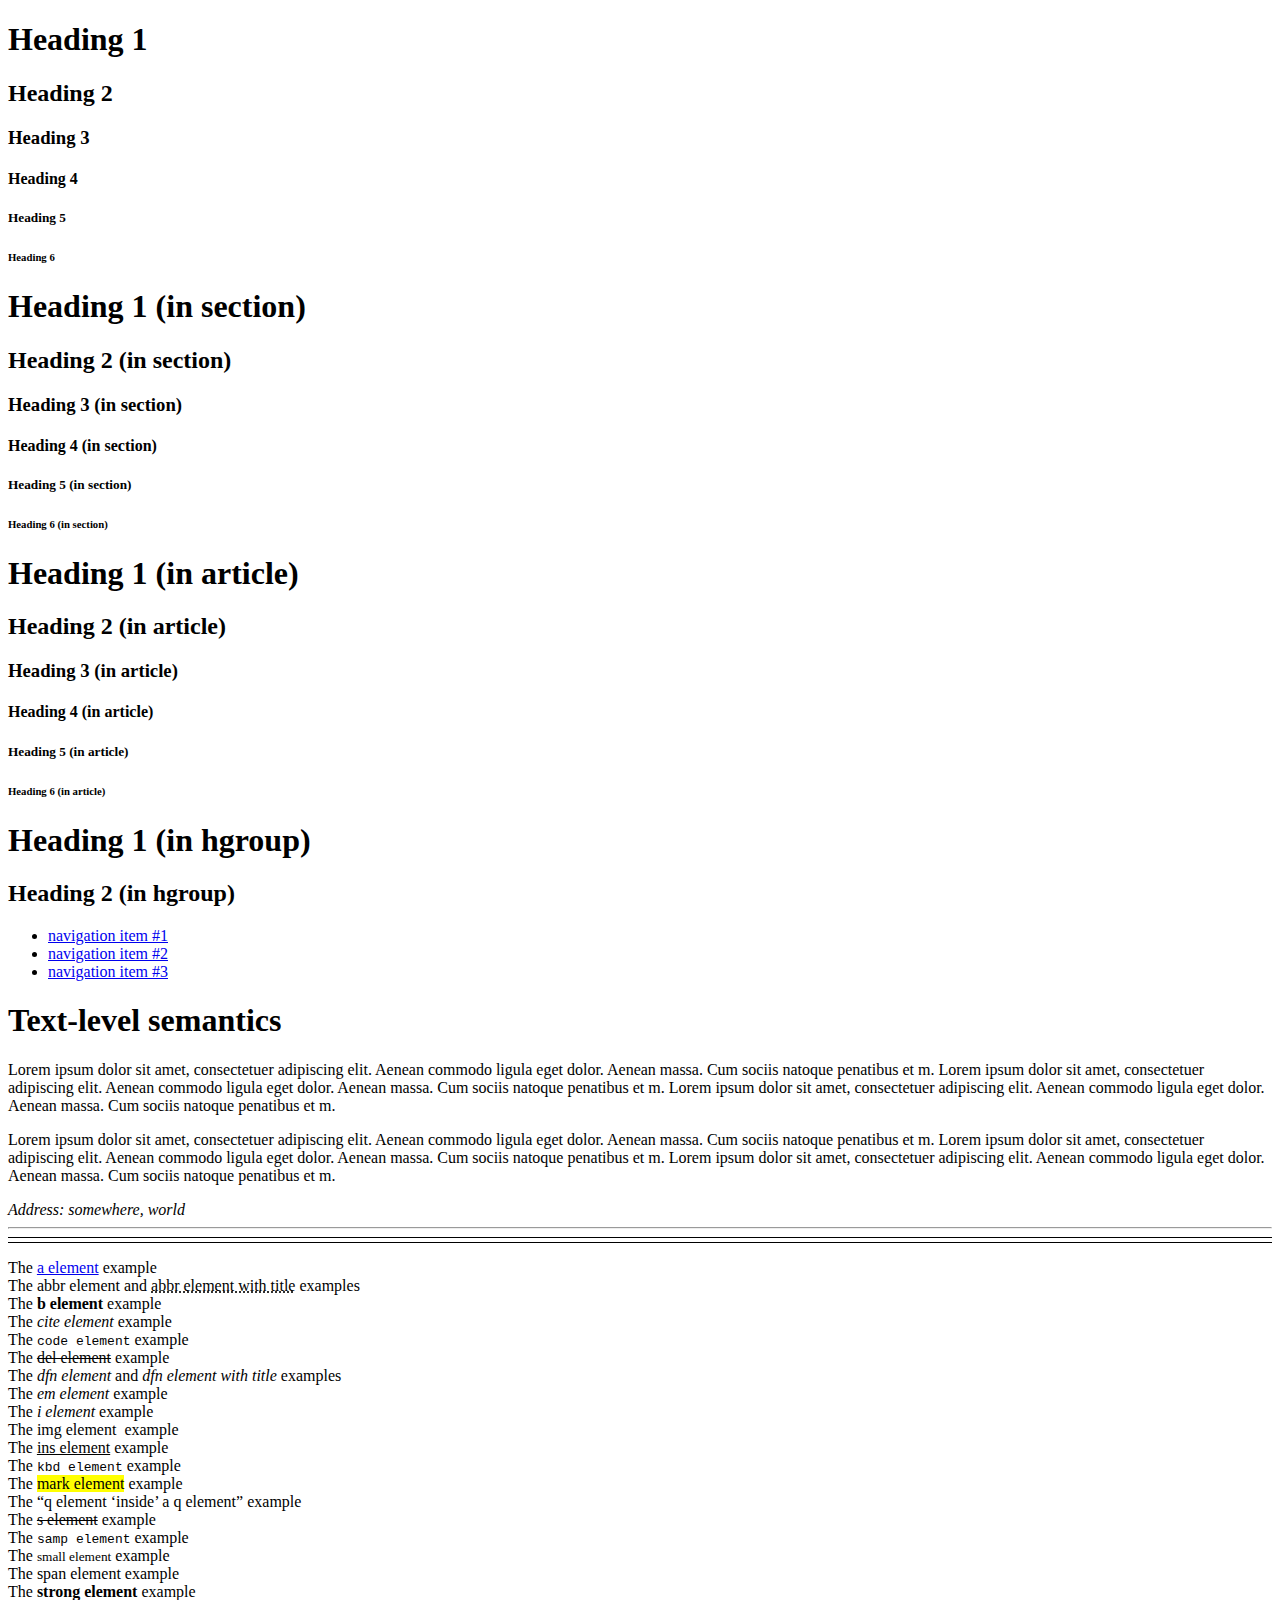
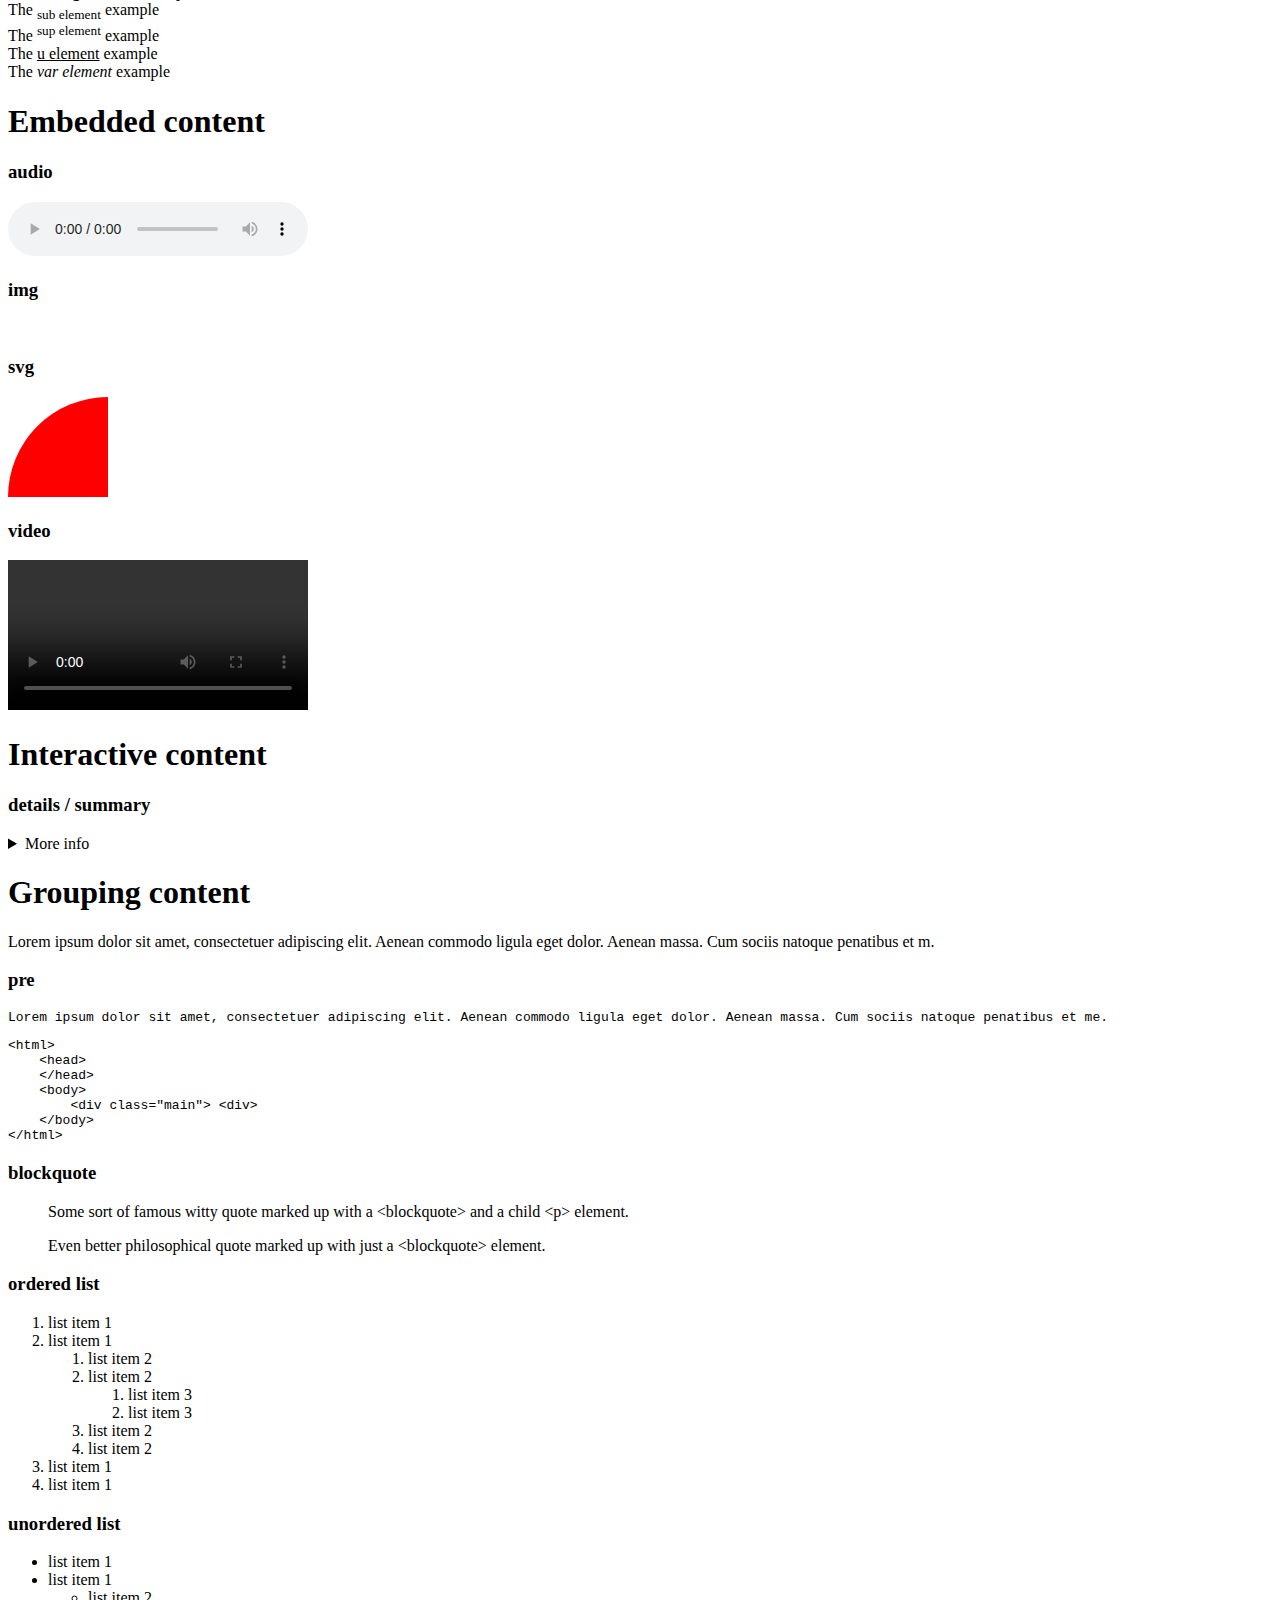
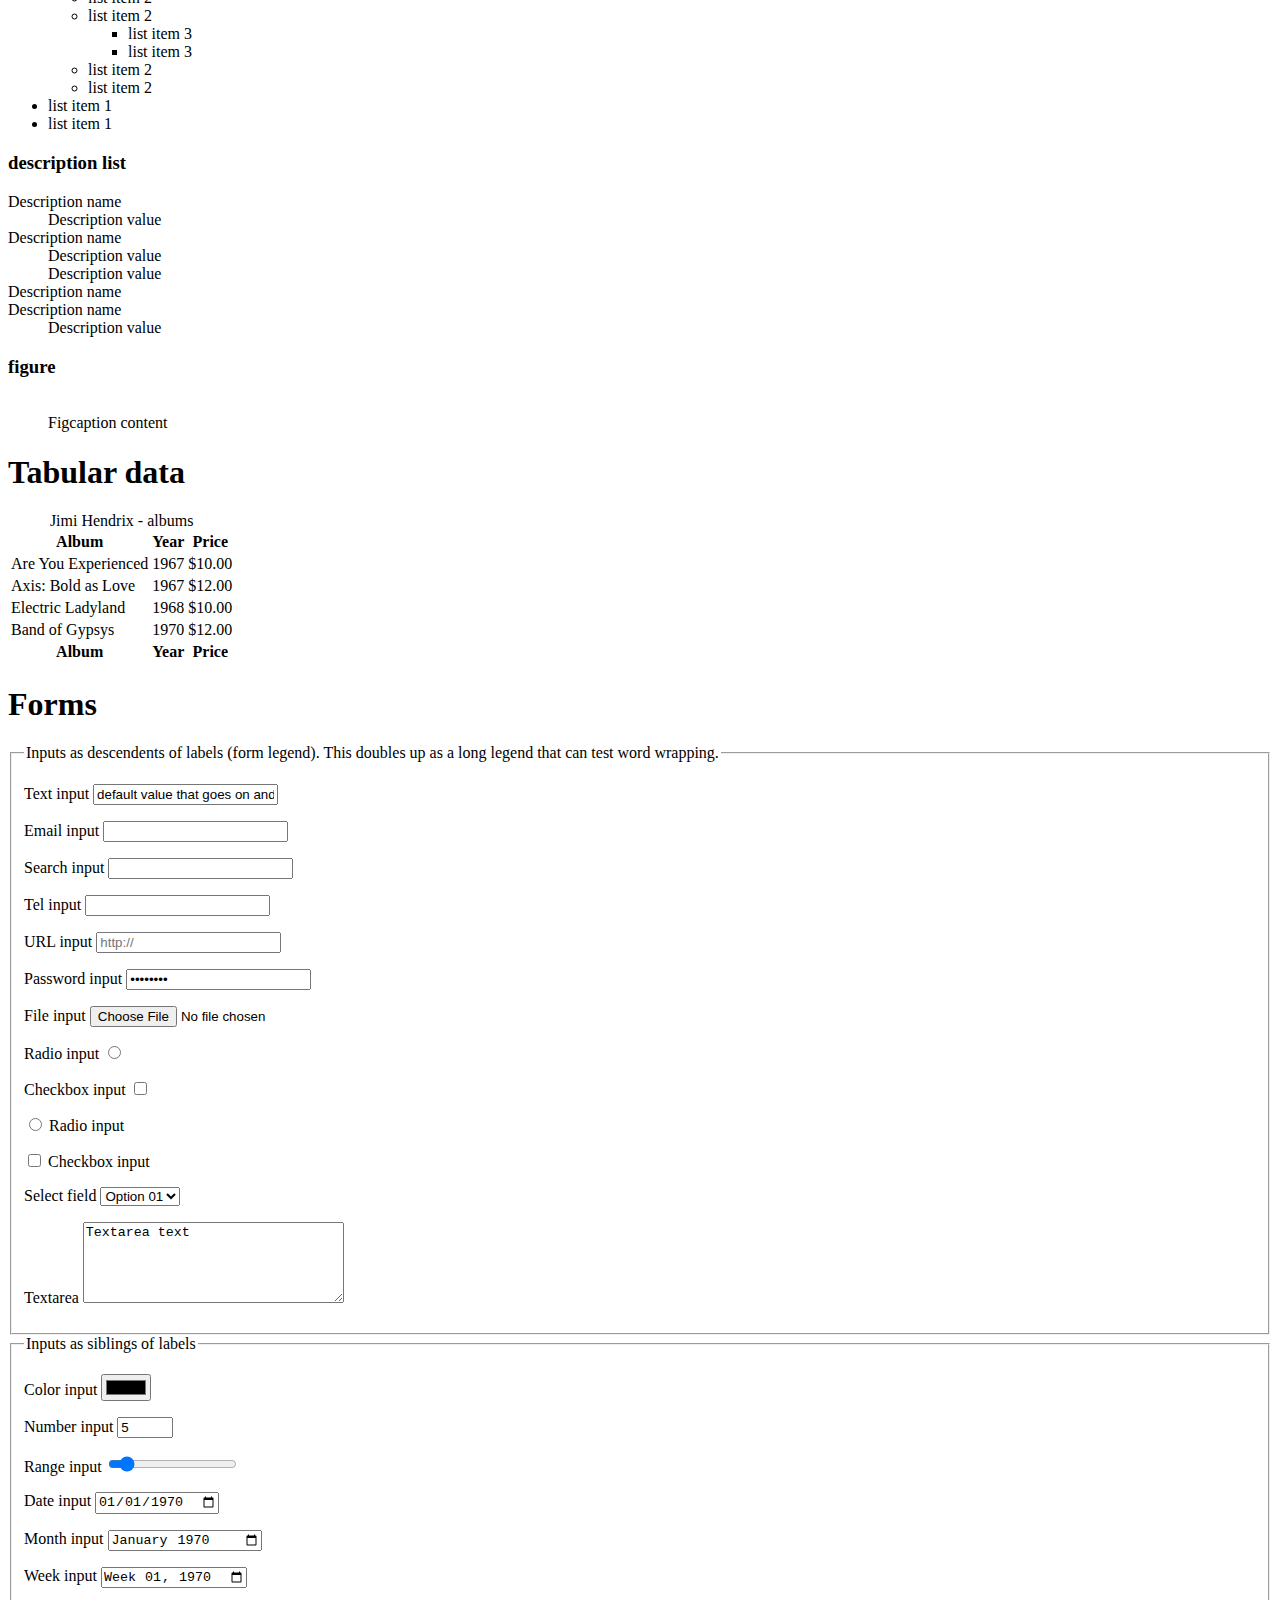
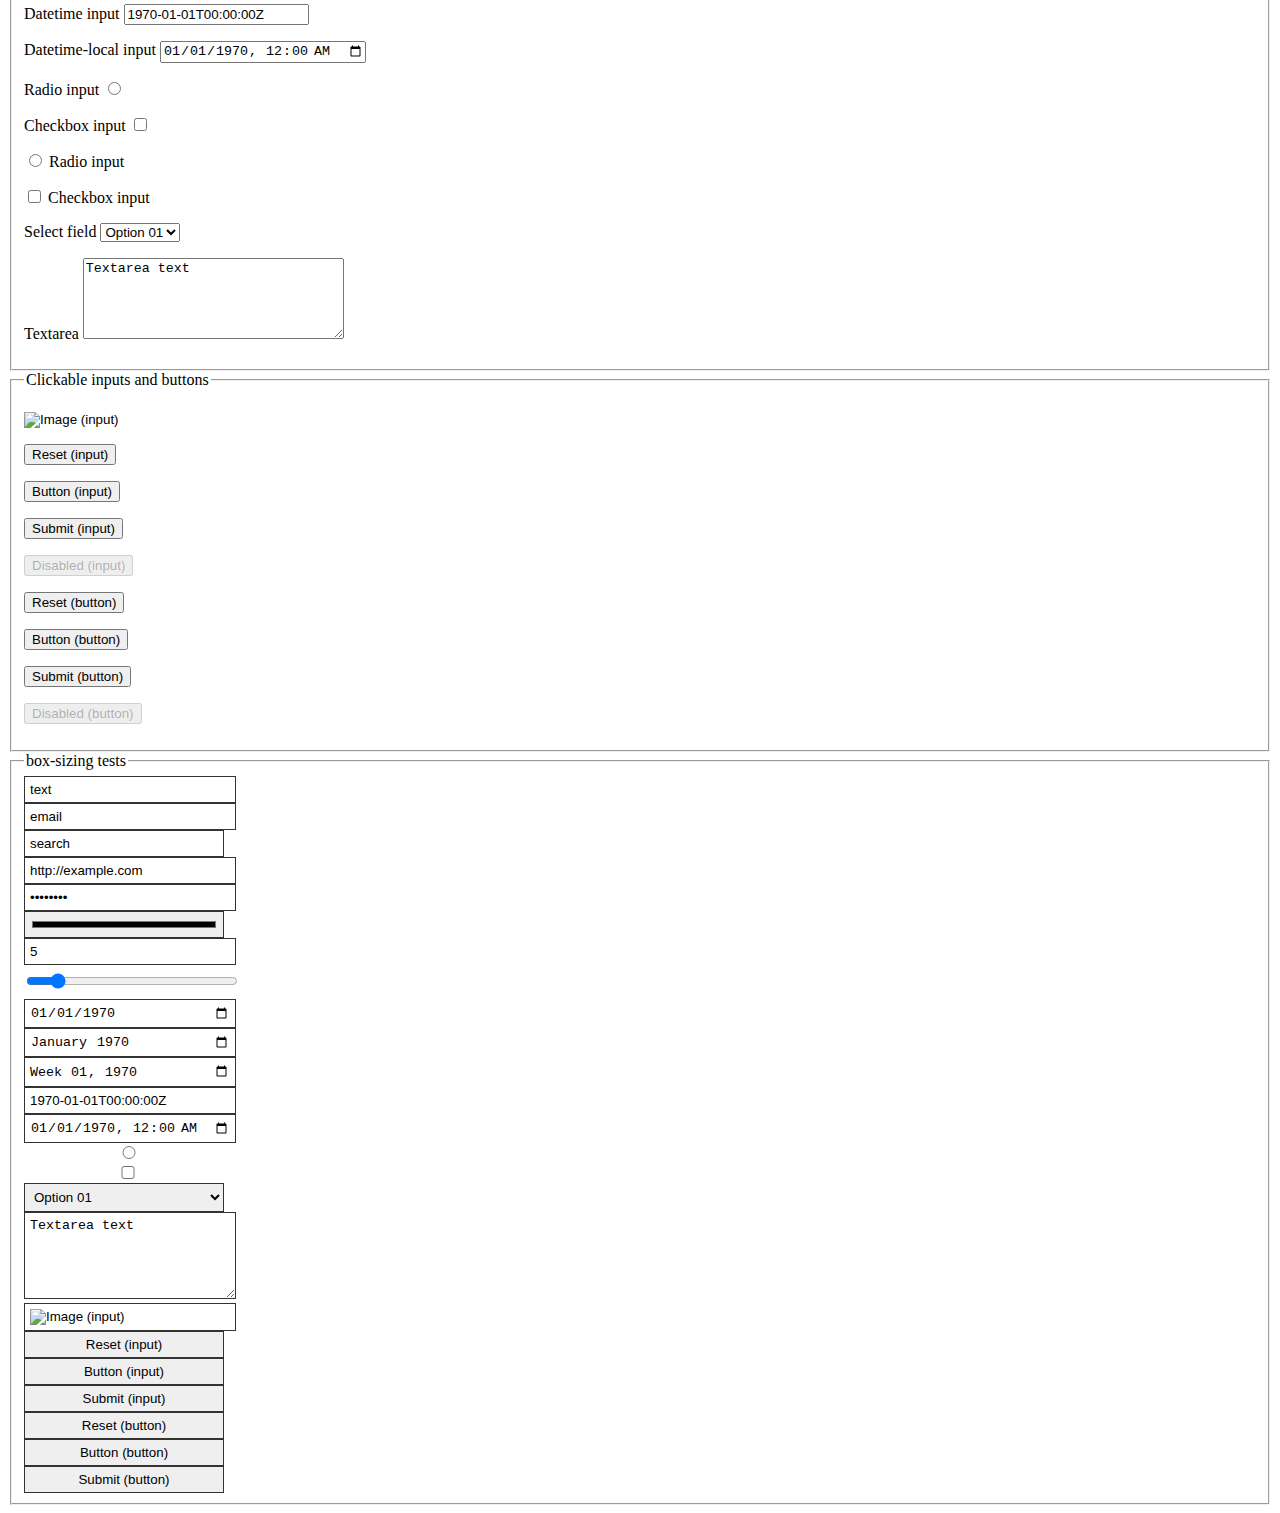
==== test.html @ c31fa77a "add test module" ====
<!DOCTYPE html>
<html lang="en">
    <head>
        <meta charset="utf-8">
        <meta name="viewport" content="width=device-width">
        <title>Normalize CSS</title>
        <script src="http://html5shim.googlecode.com/svn/trunk/html5.js"></script>
        <style>
            #boxsize button,
            #boxsize input,
            #boxsize select,
            #boxsize textarea {
                width: 200px;
                padding: 5px;
                border: 1px solid #333;
            }
        </style>
    </head>
    <body>
        <h1>Heading 1</h1>
        <h2>Heading 2</h2>
        <h3>Heading 3</h3>
        <h4>Heading 4</h4>
        <h5>Heading 5</h5>
        <h6>Heading 6</h6>

        <section>
            <h1>Heading 1 (in section)</h1>
            <h2>Heading 2 (in section)</h2>
            <h3>Heading 3 (in section)</h3>
            <h4>Heading 4 (in section)</h4>
            <h5>Heading 5 (in section)</h5>
            <h6>Heading 6 (in section)</h6>
        </section>

        <article>
            <h1>Heading 1 (in article)</h1>
            <h2>Heading 2 (in article)</h2>
            <h3>Heading 3 (in article)</h3>
            <h4>Heading 4 (in article)</h4>
            <h5>Heading 5 (in article)</h5>
            <h6>Heading 6 (in article)</h6>
        </article>

        <header>
            <hgroup>
                <h1>Heading 1 (in hgroup)</h1>
                <h2>Heading 2 (in hgroup)</h2>
            </hgroup>
            <nav>
                <ul>
                    <li><a href="#">navigation item #1</a></li>
                    <li><a href="#">navigation item #2</a></li>
                    <li><a href="#">navigation item #3</a></li>
                </ul>
            </nav>
        </header>

        <h1>Text-level semantics</h1>

        <p hidden>This should be hidden in all browsers, apart from IE6</p>

        <p>Lorem ipsum dolor sit amet, consectetuer adipiscing elit. Aenean commodo ligula eget dolor. Aenean massa. Cum sociis natoque penatibus et m. Lorem ipsum dolor sit amet, consectetuer adipiscing elit. Aenean commodo ligula eget dolor. Aenean massa. Cum sociis natoque penatibus et m. Lorem ipsum dolor sit amet, consectetuer adipiscing elit. Aenean commodo ligula eget dolor. Aenean massa. Cum sociis natoque penatibus et m.</p>
        <p>Lorem ipsum dolor sit amet, consectetuer adipiscing elit. Aenean commodo ligula eget dolor. Aenean massa. Cum sociis natoque penatibus et m. Lorem ipsum dolor sit amet, consectetuer adipiscing elit. Aenean commodo ligula eget dolor. Aenean massa. Cum sociis natoque penatibus et m. Lorem ipsum dolor sit amet, consectetuer adipiscing elit. Aenean commodo ligula eget dolor. Aenean massa. Cum sociis natoque penatibus et m.</p>

        <address>Address: somewhere, world</address>

        <hr>

        <hr style="height:4px; border:solid #000; border-width:1px 0;">

        <p>
        The <a href="#">a element</a> example<br>
        The <abbr>abbr element</abbr> and <abbr title="Title text">abbr element with title</abbr> examples<br>
        The <b>b element</b> example<br>
        The <cite>cite element</cite> example<br>
        The <code>code element</code> example<br>
        The <del>del element</del> example<br>
        The <dfn>dfn element</dfn> and <dfn title="Title text">dfn element with title</dfn> examples<br>
        The <em>em element</em> example<br>
        The <i>i element</i> example<br>
        The img element <img src="http://lorempixel.com/16/16" alt=""> example<br>
        The <ins>ins element</ins> example<br>
        The <kbd>kbd element</kbd> example<br>
        The <mark>mark element</mark> example<br>
        The <q>q element <q>inside</q> a q element</q> example<br>
        The <s>s element</s> example<br>
        The <samp>samp element</samp> example<br>
        The <small>small element</small> example<br>
        The <span>span element</span> example<br>
        The <strong>strong element</strong> example<br>
        The <sub>sub element</sub> example<br>
        The <sup>sup element</sup> example<br>
        The <u>u element</u> example<br>
        The <var>var element</var> example
        </p>

        <h1>Embedded content</h1>

        <h3>audio</h3>

        <audio controls></audio>
        <audio></audio>

        <h3>img</h3>

        <img src="http://lorempixel.com/100/100" alt="">
        <a href="#"><img src="http://lorempixel.com/100/100" alt=""></a>

        <h3>svg</h3>

        <svg width="100px" height="100px">
            <circle cx="100" cy="100" r="100" fill="#ff0000" />
        </svg>

        <h3>video</h3>

        <video controls></video>
        <video></video>

        <h1>Interactive content</h1>

        <h3>details / summary</h3>
        <details>
            <summary>More info</summary>
            <p>Additional information</p>
            <ul>
                <li>Point 1</li>
                <li>Point 2</li>
            </ul>
        </details>

        <h1>Grouping content</h1>

        <p>Lorem ipsum dolor sit amet, consectetuer adipiscing elit. Aenean commodo ligula eget dolor. Aenean massa. Cum sociis natoque penatibus et m.</p>

        <h3>pre</h3>

        <pre>Lorem ipsum dolor sit amet, consectetuer adipiscing elit. Aenean commodo ligula eget dolor. Aenean massa. Cum sociis natoque penatibus et me.</pre>

        <pre><code>&lt;html>
    &lt;head>
    &lt;/head>
    &lt;body>
        &lt;div class="main"> &lt;div>
    &lt;/body>
&lt;/html></code></pre>

        <h3>blockquote</h3>

        <blockquote>
            <p>Some sort of famous witty quote marked up with a &lt;blockquote> and a child &lt;p> element.</p>
        </blockquote>

        <blockquote>Even better philosophical quote marked up with just a &lt;blockquote> element.</blockquote>

        <h3>ordered list</h3>

        <ol>
            <li>list item 1</li>
            <li>list item 1
                <ol>
                    <li>list item 2</li>
                    <li>list item 2
                        <ol>
                            <li>list item 3</li>
                            <li>list item 3</li>
                        </ol>
                    </li>
                    <li>list item 2</li>
                    <li>list item 2</li>
                </ol>
            </li>
            <li>list item 1</li>
            <li>list item 1</li>
        </ol>

        <h3>unordered list</h3>

        <ul>
            <li>list item 1</li>
            <li>list item 1
                <ul>
                    <li>list item 2</li>
                    <li>list item 2
                        <ul>
                            <li>list item 3</li>
                            <li>list item 3</li>
                        </ul>
                    </li>
                    <li>list item 2</li>
                    <li>list item 2</li>
                </ul>
            </li>
            <li>list item 1</li>
            <li>list item 1</li>
        </ul>

        <h3>description list</h3>

        <dl>
            <dt>Description name</dt>
            <dd>Description value</dd>
            <dt>Description name</dt>
            <dd>Description value</dd>
            <dd>Description value</dd>
            <dt>Description name</dt>
            <dt>Description name</dt>
            <dd>Description value</dd>
        </dl>

        <h3>figure</h3>

        <figure>
            <img src="http://lorempixel.com/400/200" alt="">
            <figcaption>Figcaption content</figcaption>
        </figure>

        <h1>Tabular data</h1>

        <table>
            <caption>Jimi Hendrix - albums</caption>
            <thead>
                <tr>
                    <th>Album</th>
                    <th>Year</th>
                    <th>Price</th>
                </tr>
            </thead>
            <tfoot>
                <tr>
                    <th>Album</th>
                    <th>Year</th>
                    <th>Price</th>
                </tr>
            </tfoot>
            <tbody>
                <tr>
                    <td>Are You Experienced</td>
                    <td>1967</td>
                    <td>$10.00</td>
                </tr>
                <tr>
                    <td>Axis: Bold as Love</td>
                    <td>1967</td>
                    <td>$12.00</td>
                </tr>
                <tr>
                    <td>Electric Ladyland</td>
                    <td>1968</td>
                    <td>$10.00</td>
                </tr>
                <tr>
                    <td>Band of Gypsys</td>
                    <td>1970</td>
                    <td>$12.00</td>
                </tr>
            </tbody>
        </table>

        <h1>Forms</h1>

        <form>
            <fieldset>
                <legend>Inputs as descendents of labels (form legend). This doubles up as a long legend that can test word wrapping.</legend>
                <p><label>Text input <input type="text" value="default value that goes on and on without stopping or punctuation"></label></p>
                <p><label>Email input <input type="email"></label></p>
                <p><label>Search input <input type="search"></label></p>
                <p><label>Tel input <input type="tel"></label></p>
                <p><label>URL input <input type="url" placeholder="http://"></label></p>
                <p><label>Password input <input type="password" value="password"></label></p>
                <p><label>File input <input type="file"></label></p>

                <p><label>Radio input <input type="radio" name="rad"></label></p>
                <p><label>Checkbox input <input type="checkbox"></label></p>
                <p><label><input type="radio" name="rad"> Radio input</label></p>
                <p><label><input type="checkbox"> Checkbox input</label></p>

                <p><label>Select field <select><option>Option 01</option><option>Option 02</option></select></label></p>
                <p><label>Textarea <textarea cols="30" rows="5" >Textarea text</textarea></label></p>
            </fieldset>

            <fieldset>
                <legend>Inputs as siblings of labels</legend>
                <p><label for="ic">Color input</label> <input type="color" id="ic" value="#000000"></p>
                <p><label for="in">Number input</label> <input type="number" id="in" min="0" max="10" value="5"></p>
                <p><label for="ir">Range input</label> <input type="range" id="ir" value="10"></p>
                <p><label for="idd">Date input</label> <input type="date" id="idd" value="1970-01-01"></p>
                <p><label for="idm">Month input</label> <input type="month" id="idm" value="1970-01"></p>
                <p><label for="idw">Week input</label> <input type="week" id="idw" value="1970-W01"></p>
                <p><label for="idt">Datetime input</label> <input type="datetime" id="idt" value="1970-01-01T00:00:00Z"></p>
                <p><label for="idtl">Datetime-local input</label> <input type="datetime-local" id="idtl" value="1970-01-01T00:00"></p>

                <p><label for="irb">Radio input</label> <input type="radio" id="irb" name="rad"></p>
                <p><label for="icb">Checkbox input</label> <input type="checkbox" id="icb"></p>
                <p><input type="radio" id="irb2" name="rad"> <label for="irb2">Radio input</label></p>
                <p><input type="checkbox" id="icb2"> <label for="icb2">Checkbox input</label></p>

                <p><label for="s">Select field</label> <select id="s"><option>Option 01</option><option>Option 02</option></select></p>
                <p><label for="t">Textarea</label> <textarea id="t" cols="30" rows="5" >Textarea text</textarea></p>
            </fieldset>

            <fieldset>
                <legend>Clickable inputs and buttons</legend>
                <p><input type="image" src="http://lorempixel.com/90/24" alt="Image (input)"></p>
                <p><input type="reset" value="Reset (input)"></p>
                <p><input type="button" value="Button (input)"></p>
                <p><input type="submit" value="Submit (input)"></p>
                <p><input type="submit" value="Disabled (input)" disabled></p>


                <p><button type="reset">Reset (button)</button></p>
                <p><button type="button">Button (button)</button></p>
                <p><button type="submit">Submit (button)</button></p>
                <p><button type="submit" disabled>Disabled (button)</button></p>
            </fieldset>

            <fieldset id="boxsize">
                <legend>box-sizing tests</legend>
                <div><input type="text" value="text"></div>
                <div><input type="email" value="email"></div>
                <div><input type="search" value="search"></div>
                <div><input type="url" value="http://example.com"></div>
                <div><input type="password" value="password"></div>

                <div><input type="color" value="#000000"></div>
                <div><input type="number" value="5"></div>
                <div><input type="range" value="10"></div>
                <div><input type="date" value="1970-01-01"></div>
                <div><input type="month" value="1970-01"></div>
                <div><input type="week" value="1970-W01"></div>
                <div><input type="datetime" value="1970-01-01T00:00:00Z"></div>
                <div><input type="datetime-local" value="1970-01-01T00:00"></div>

                <div><input type="radio"></div>
                <div><input type="checkbox"></div>

                <div><select><option>Option 01</option><option>Option 02</option></select></div>
                <div><textarea cols="30" rows="5">Textarea text</textarea></div>

                <div><input type="image" src="http://lorempixel.com/90/24" alt="Image (input)"></div>
                <div><input type="reset" value="Reset (input)"></div>
                <div><input type="button" value="Button (input)"></div>
                <div><input type="submit" value="Submit (input)"></div>

                <div><button type="reset">Reset (button)</button></div>
                <div><button type="button">Button (button)</button></div>
                <div><button type="submit">Submit (button)</button></div>
            </fieldset>
        </form>

    </body>
</html>
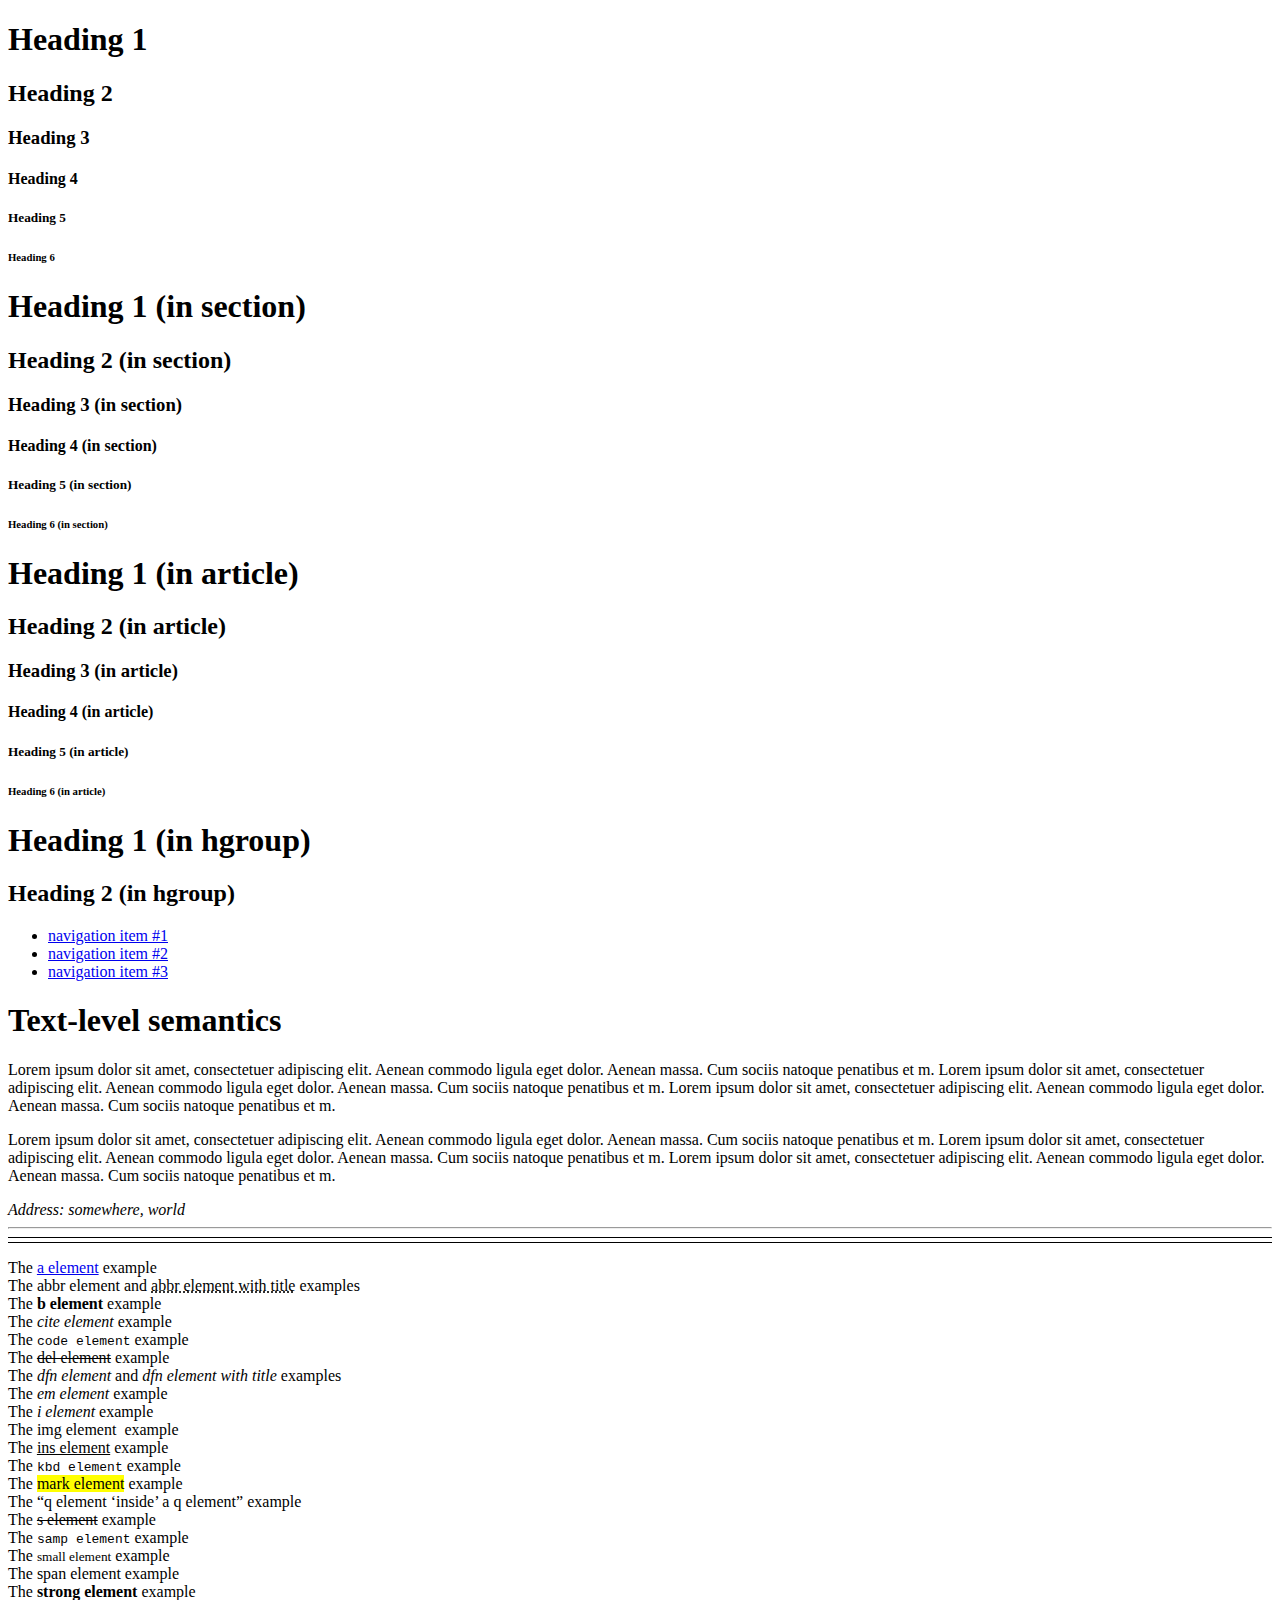
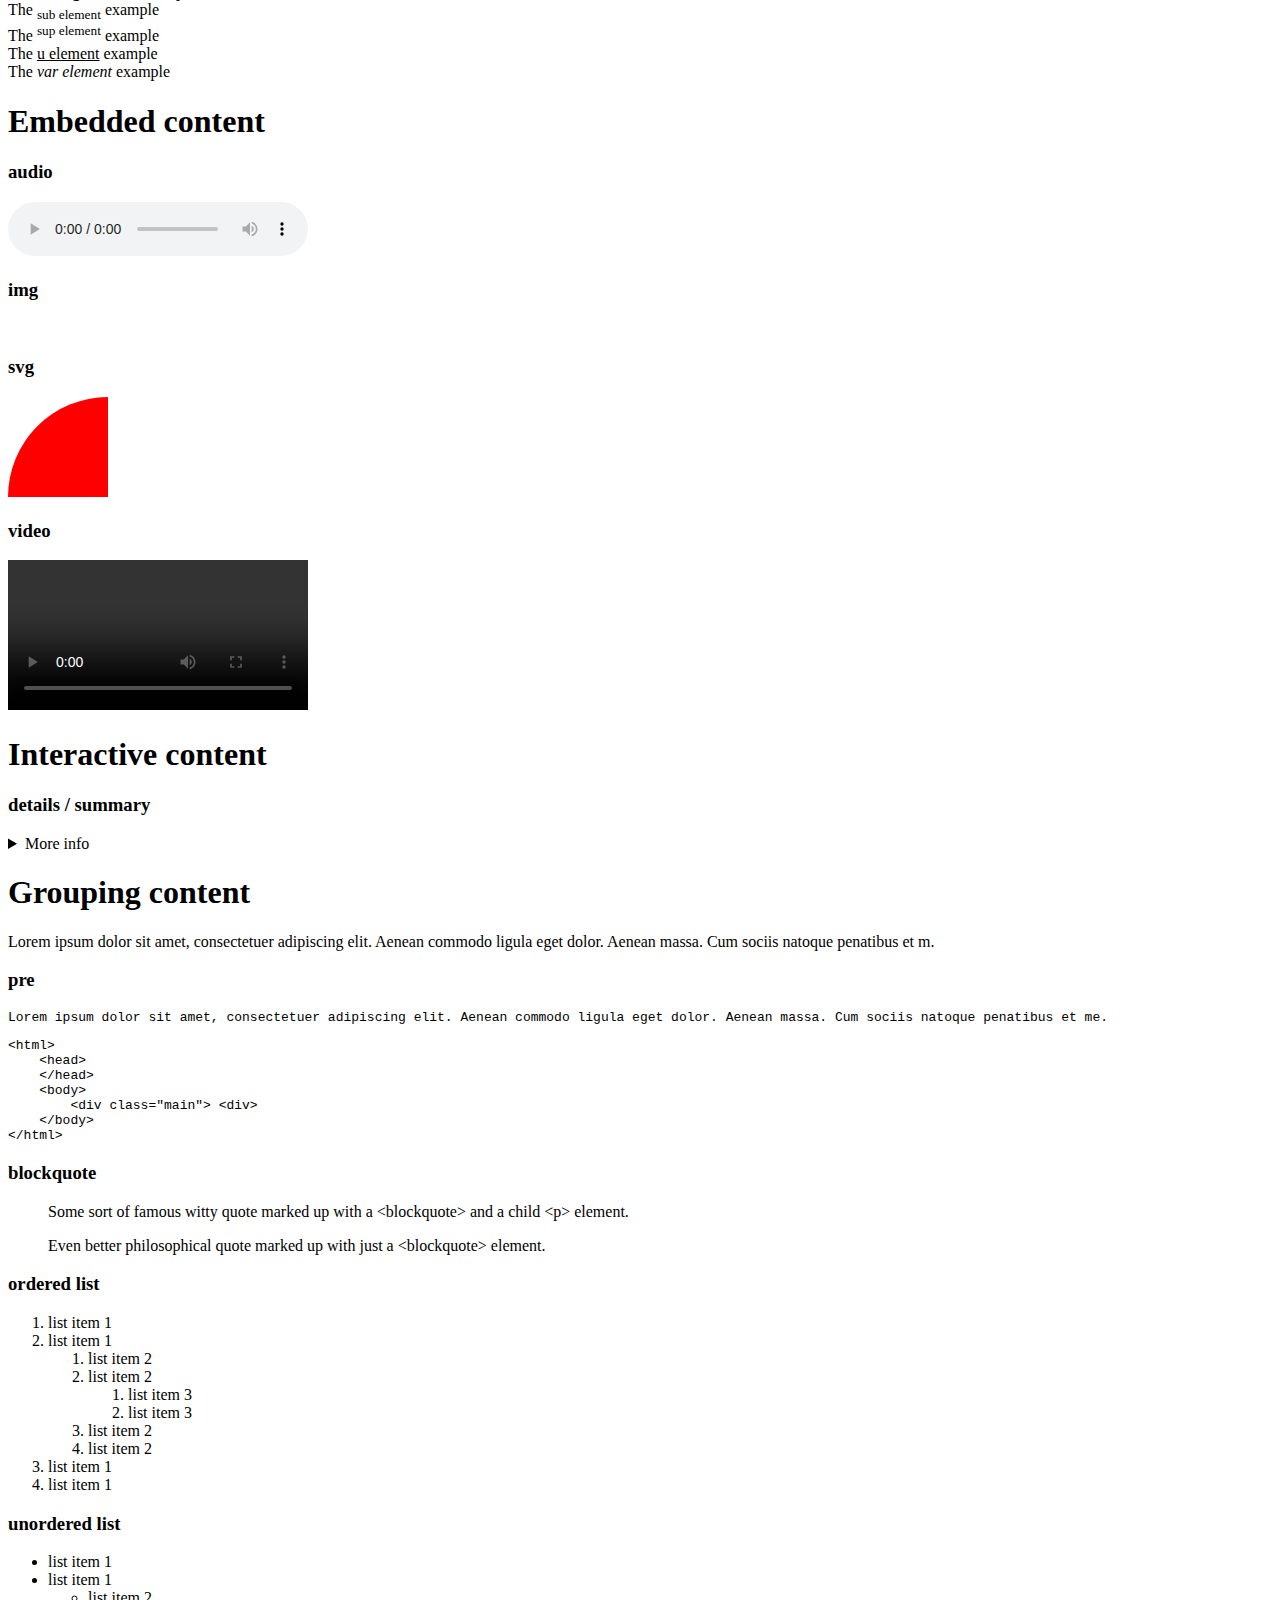
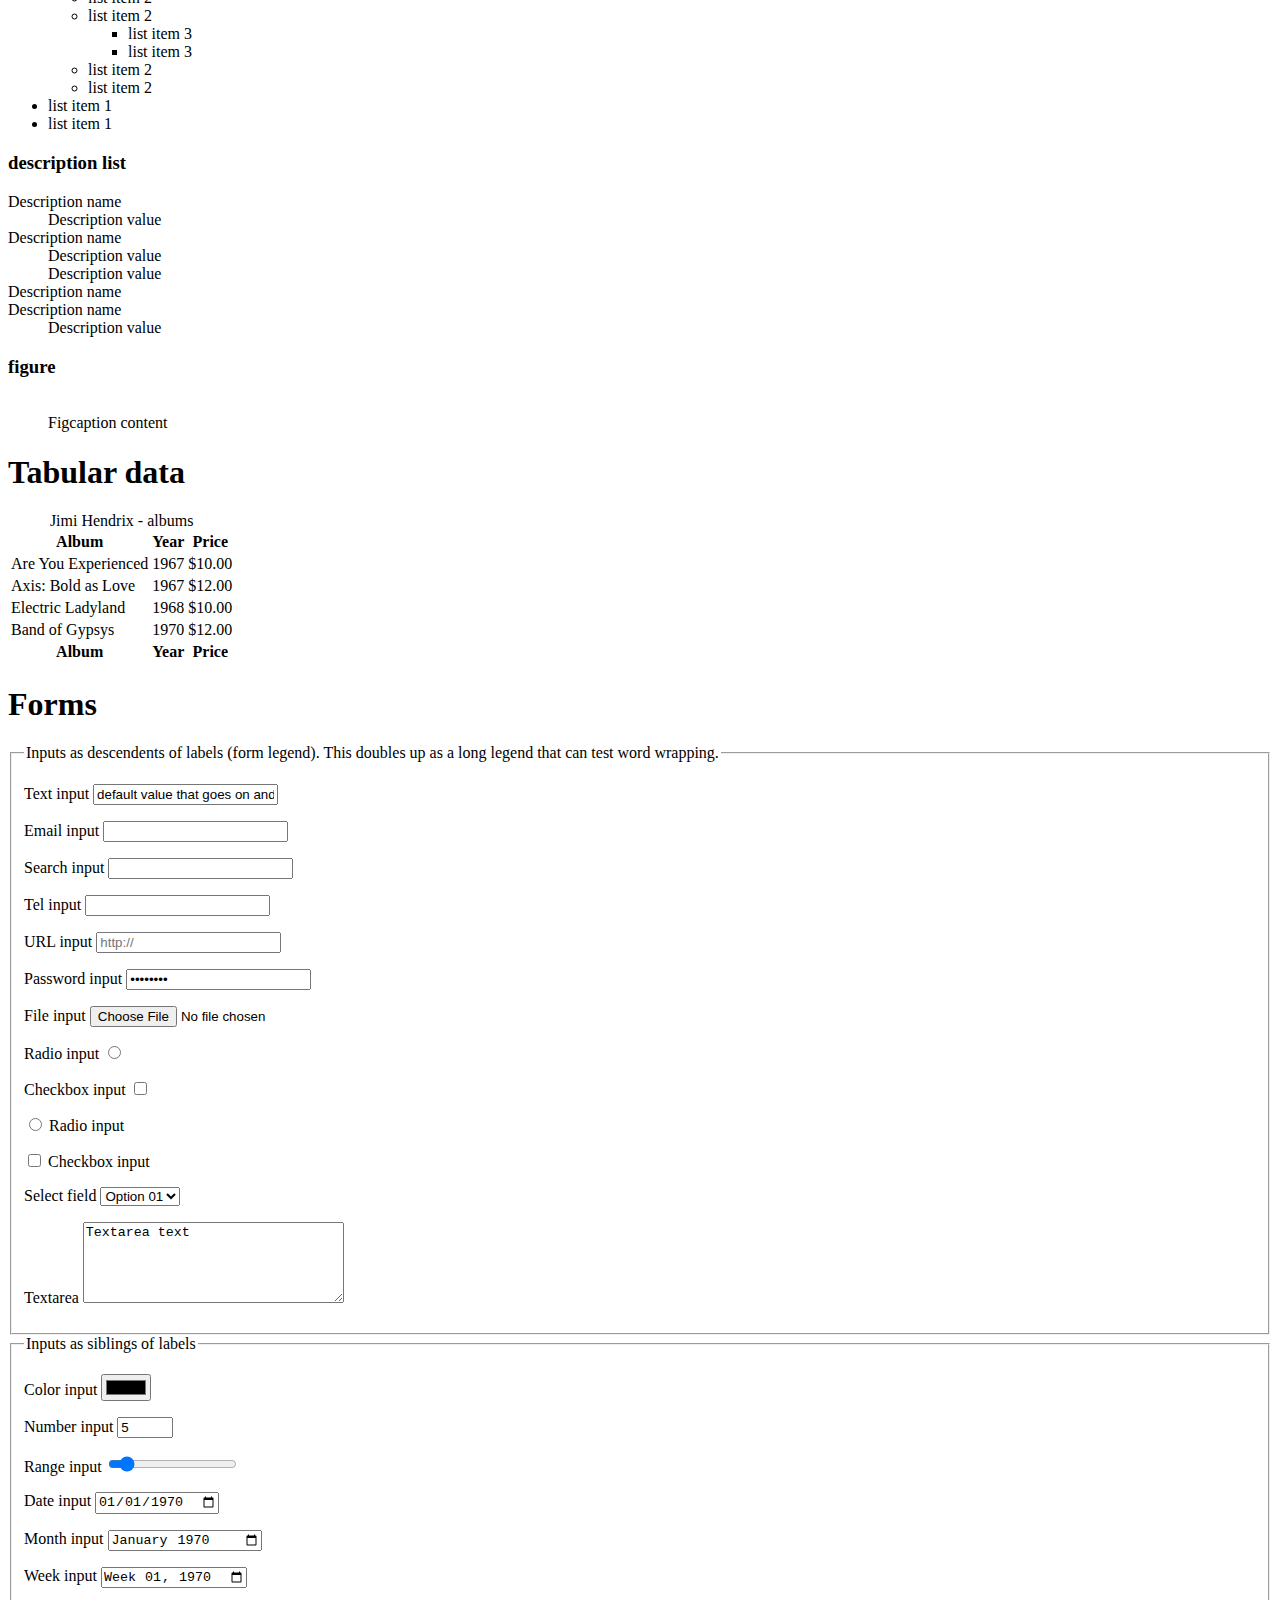
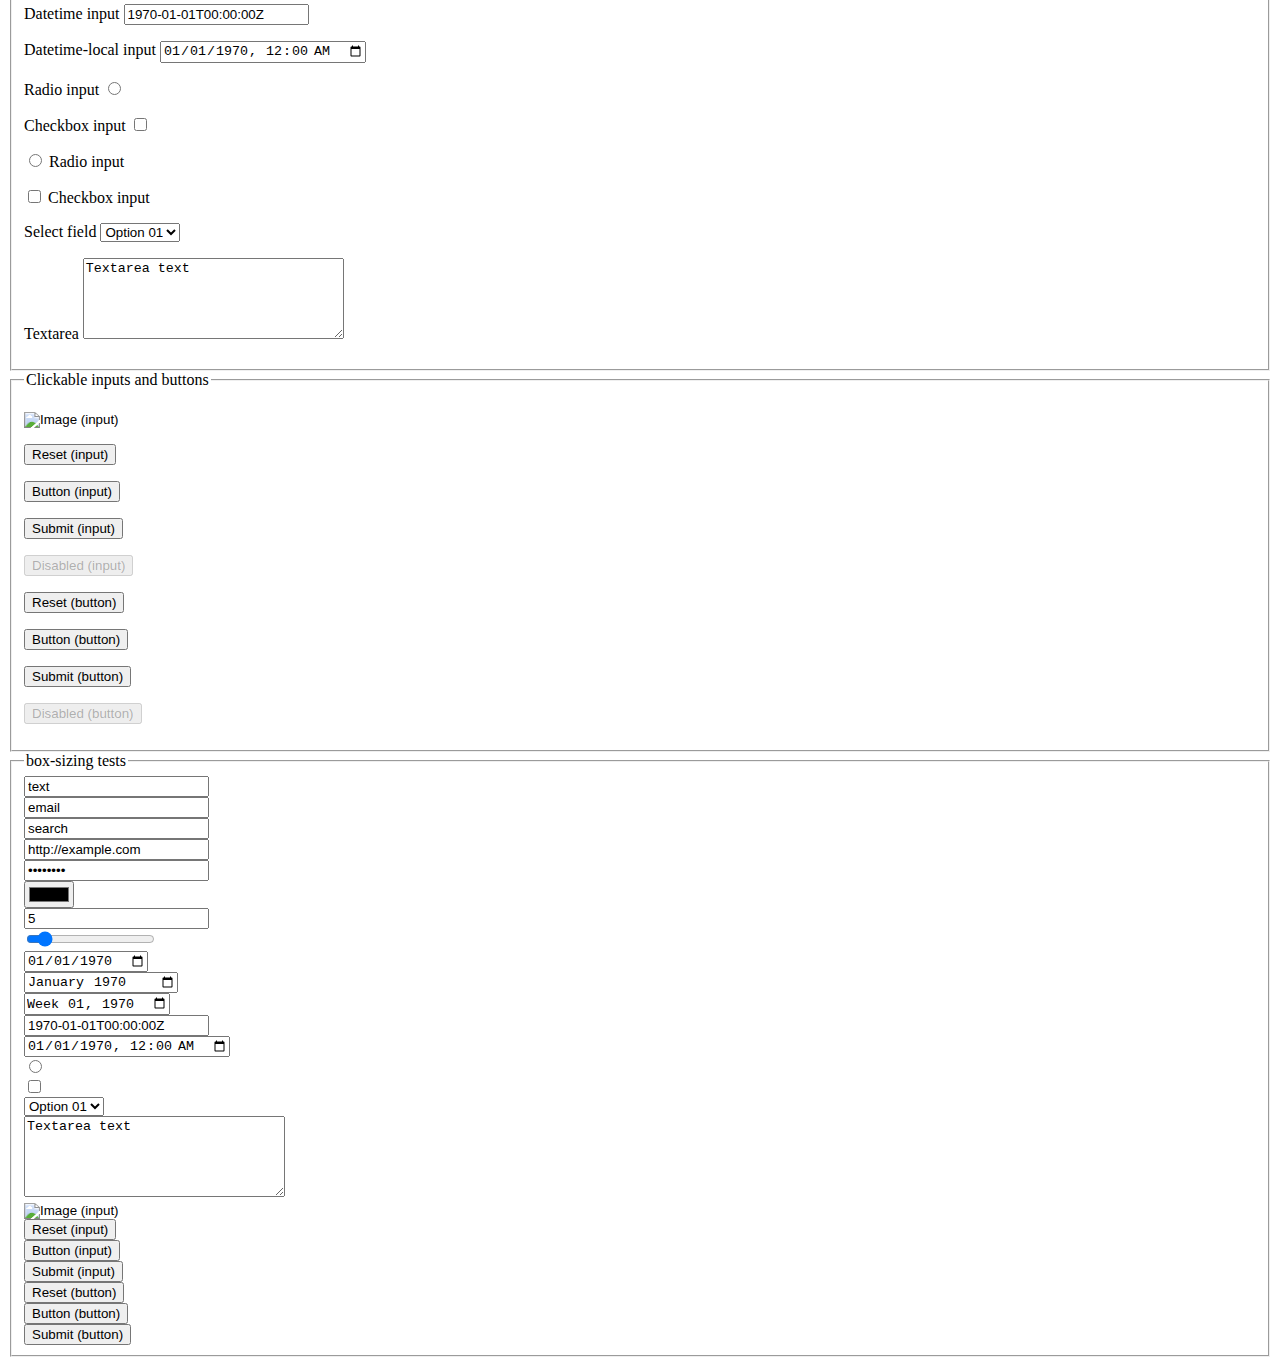
==== commit f0a96ed9: "Update test.html" ====
--- a/test.html
+++ b/test.html
@@ -3,18 +3,8 @@
     <head>
         <meta charset="utf-8">
         <meta name="viewport" content="width=device-width">
-        <title>Normalize CSS</title>
+        <title>HTML 5</title>
         <script src="http://html5shim.googlecode.com/svn/trunk/html5.js"></script>
-        <style>
-            #boxsize button,
-            #boxsize input,
-            #boxsize select,
-            #boxsize textarea {
-                width: 200px;
-                padding: 5px;
-                border: 1px solid #333;
-            }
-        </style>
     </head>
     <body>
         <h1>Heading 1</h1>
@@ -350,4 +340,4 @@
         </form>
 
     </body>
-</html>+</html>
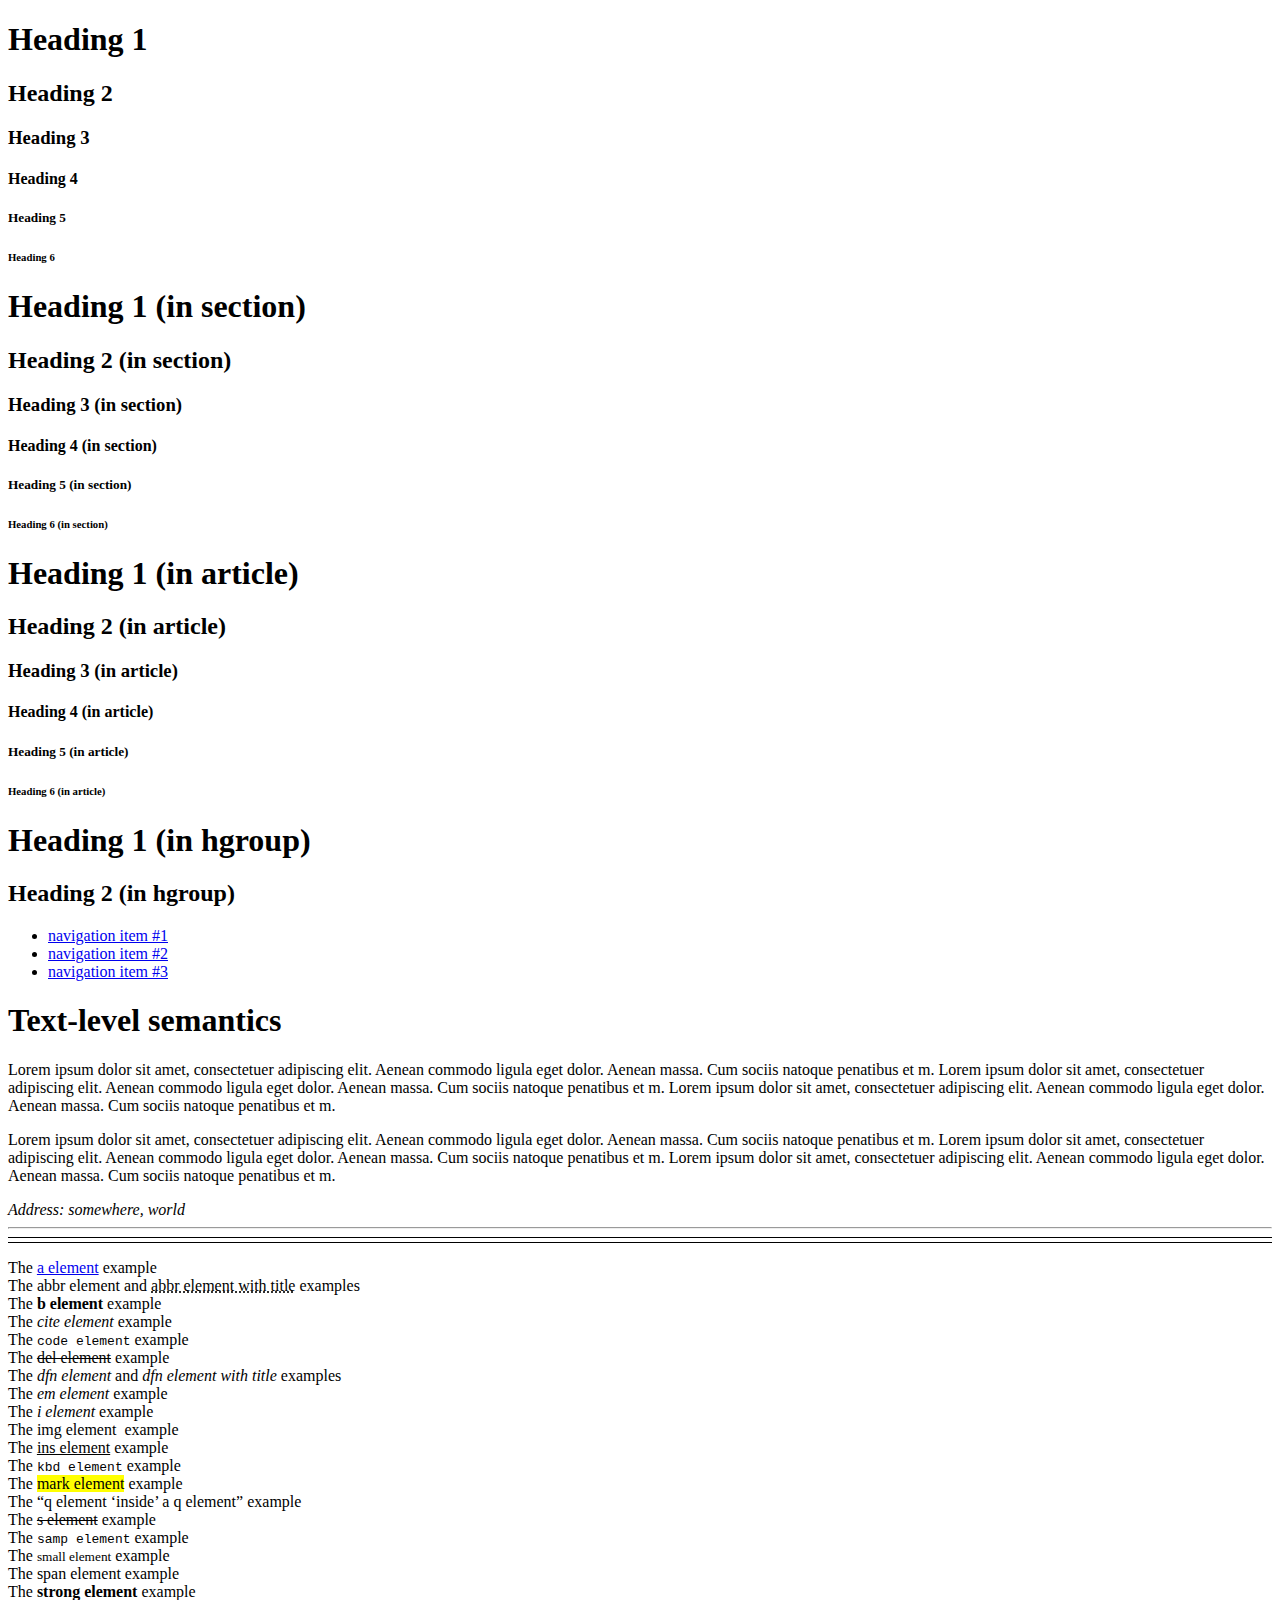
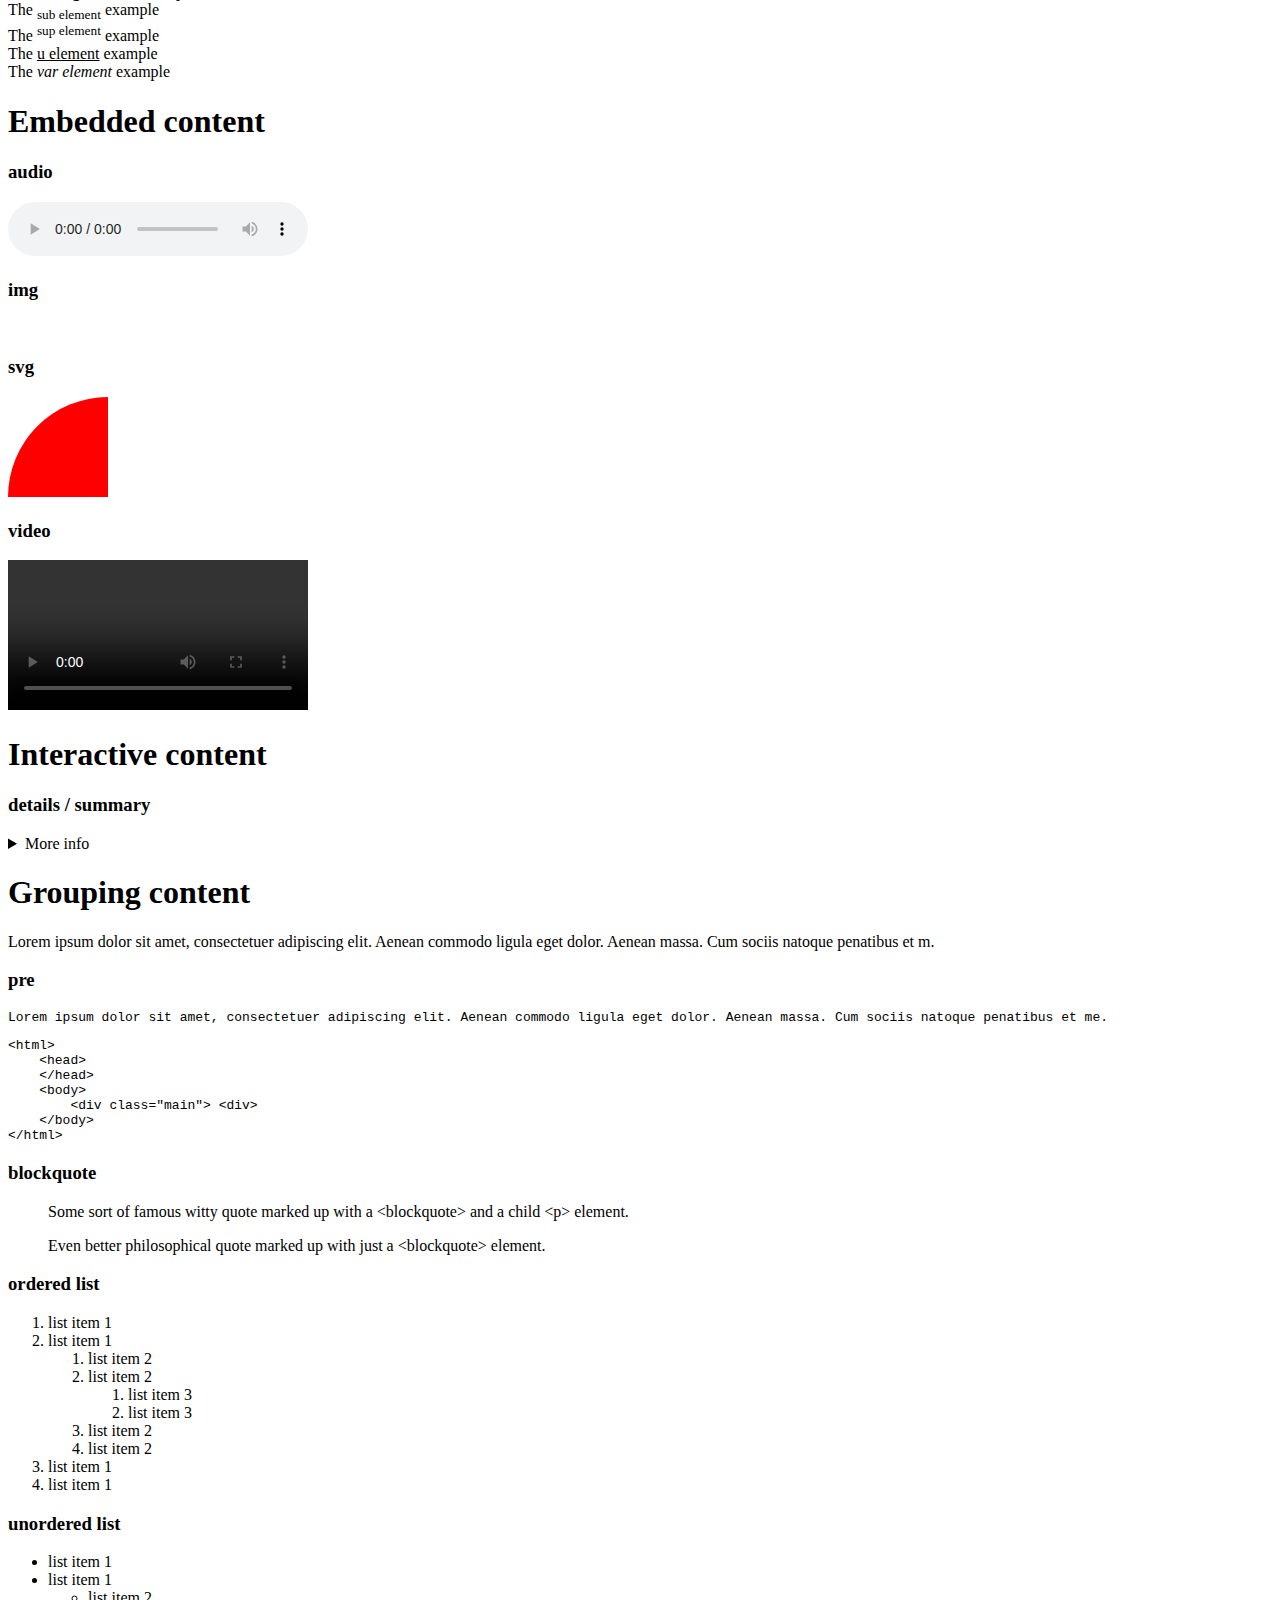
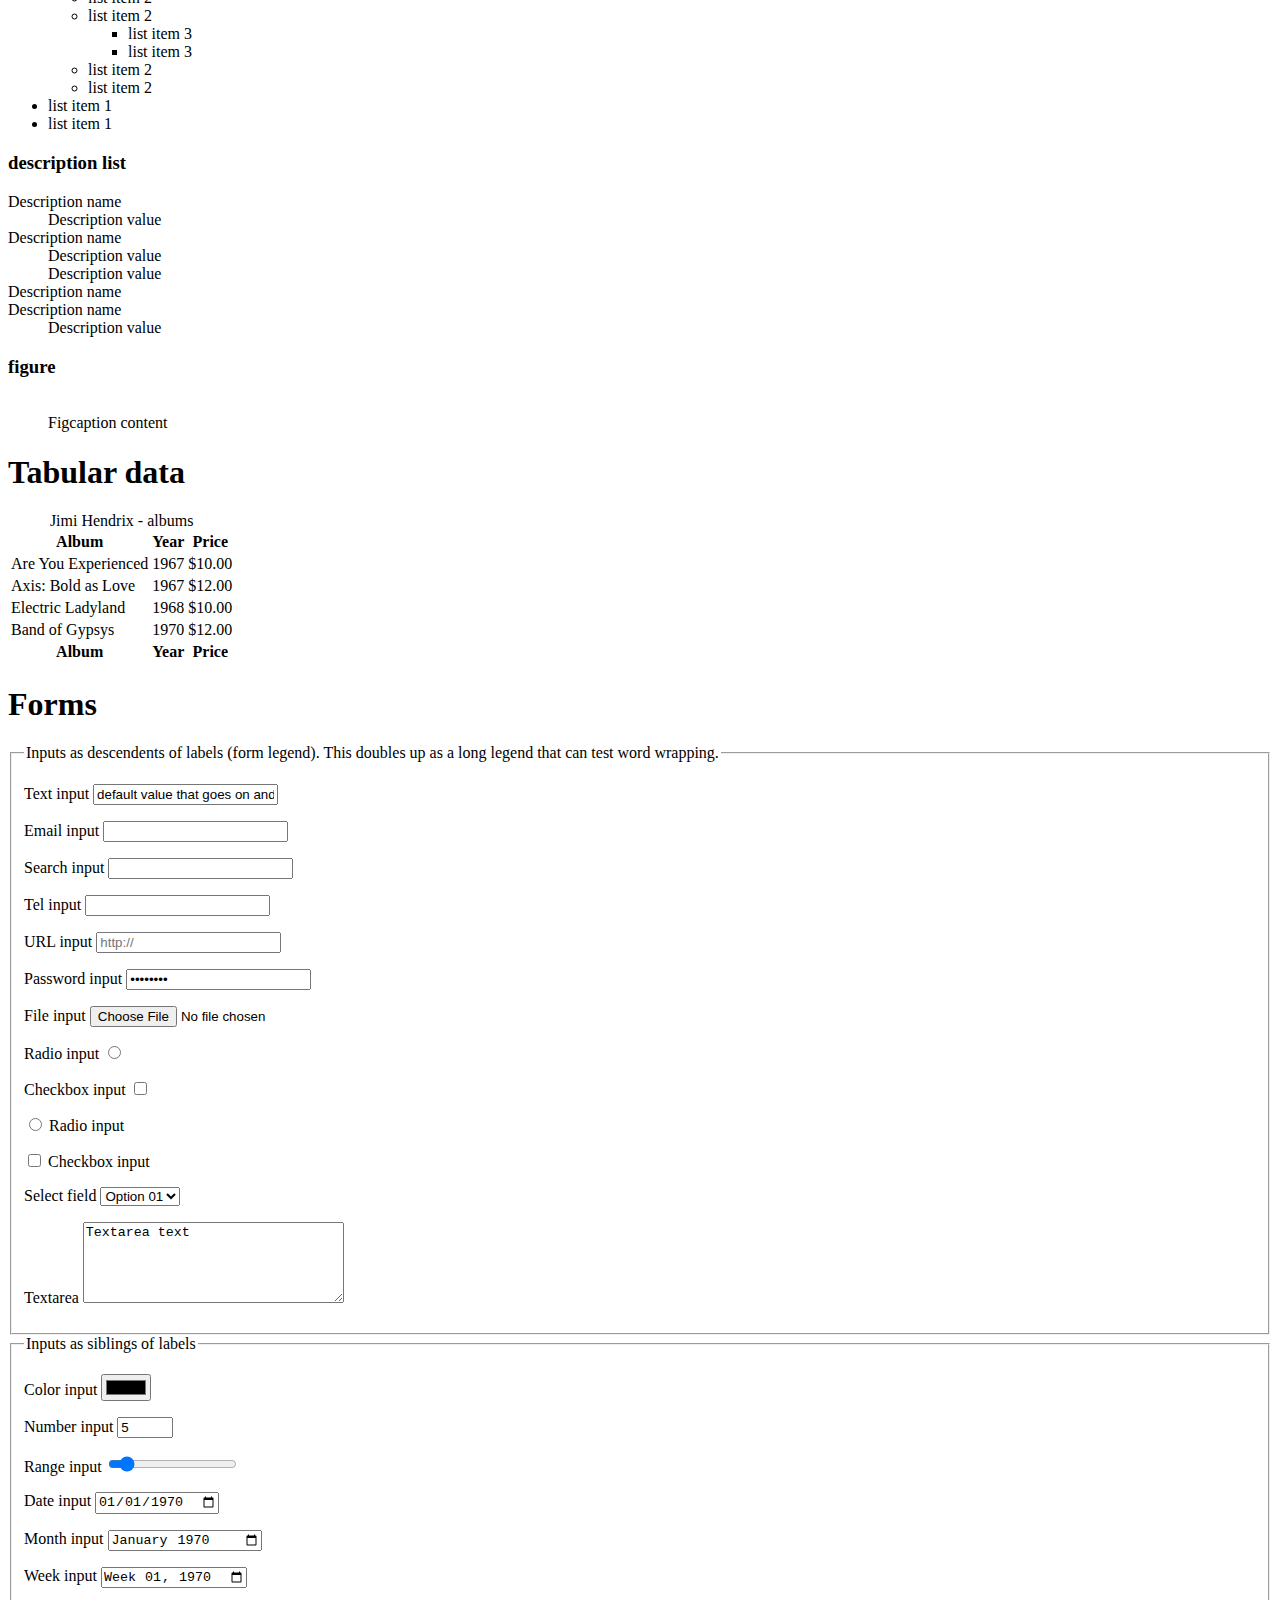
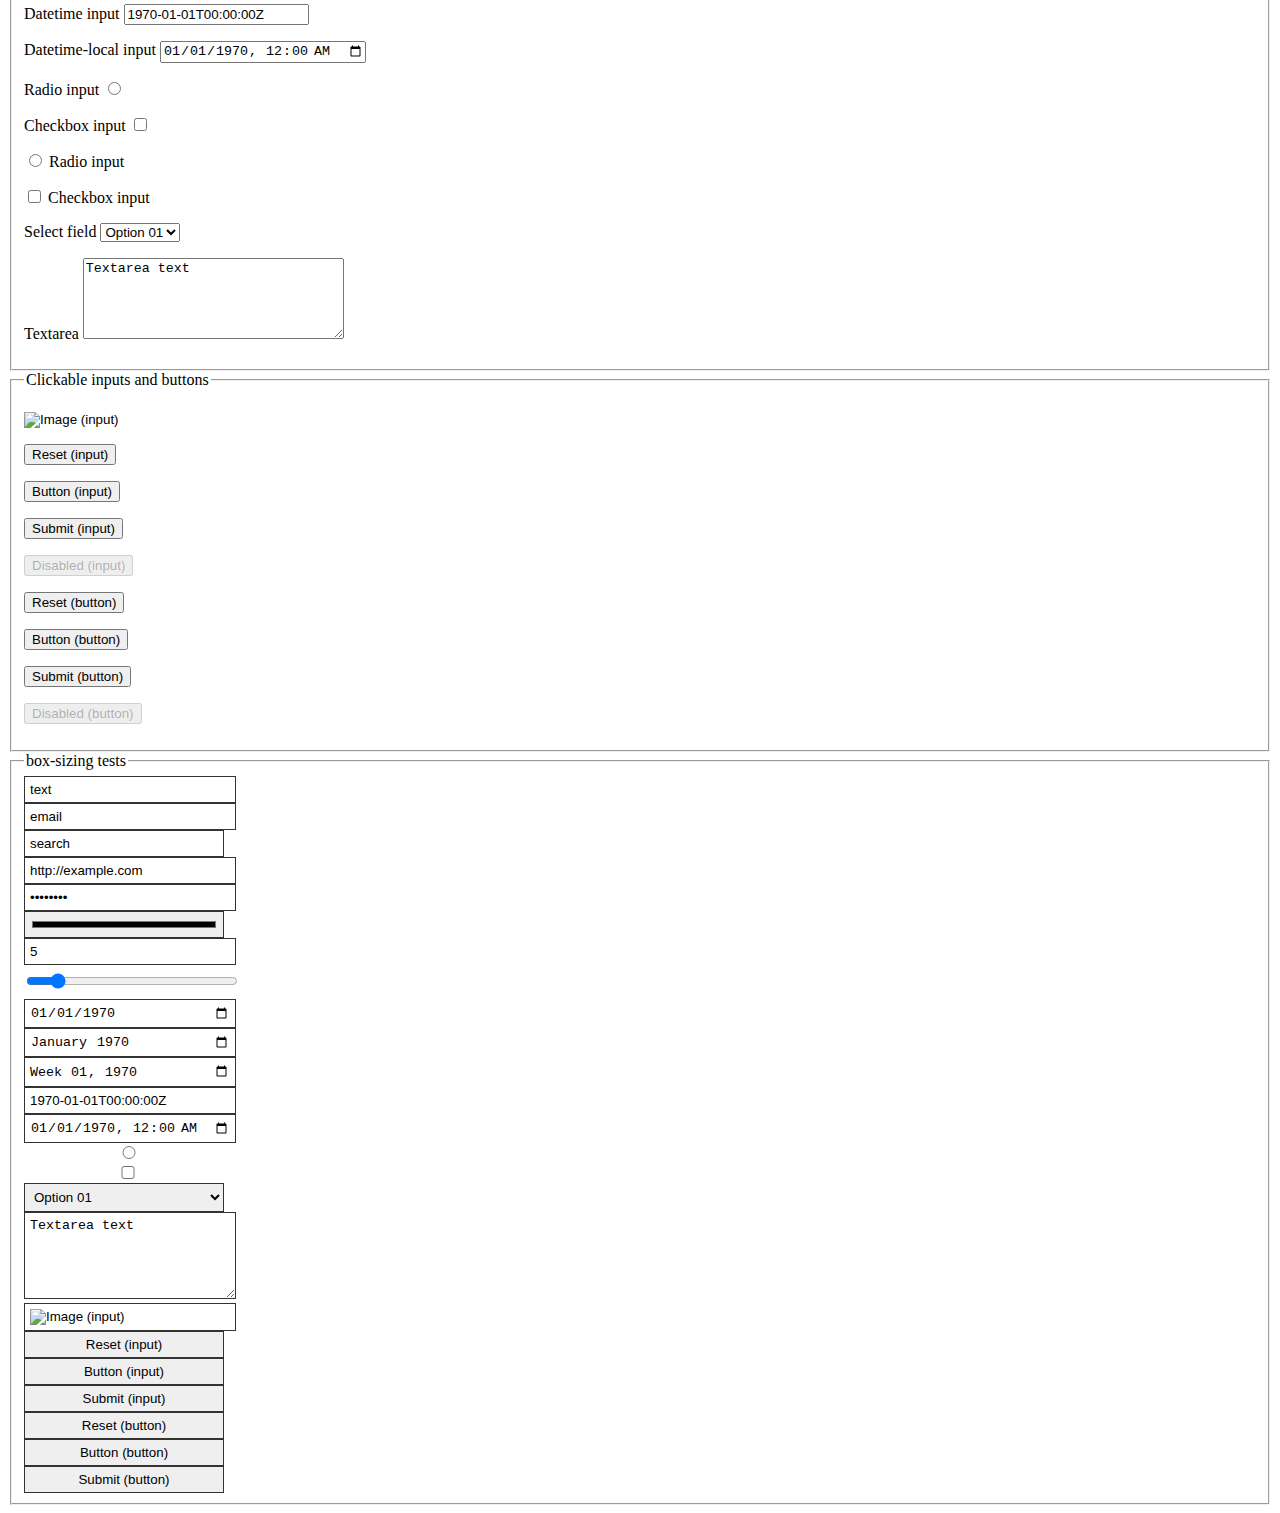
==== commit b0e42425: "update test.html(added stylesheet)" ====
--- a/test.html
+++ b/test.html
@@ -3,8 +3,19 @@
     <head>
         <meta charset="utf-8">
         <meta name="viewport" content="width=device-width">
-        <title>HTML 5</title>
+        <title>Normalize CSS</title>
         <script src="http://html5shim.googlecode.com/svn/trunk/html5.js"></script>
+        <link rel="stylesheet" type="text/css" href="style.css">
+        <style>
+            #boxsize button,
+            #boxsize input,
+            #boxsize select,
+            #boxsize textarea {
+                width: 200px;
+                padding: 5px;
+                border: 1px solid #333;
+            }
+        </style>
     </head>
     <body>
         <h1>Heading 1</h1>
@@ -340,4 +351,4 @@
         </form>
 
     </body>
-</html>
+</html>--- a/style.css
+++ b/style.css
@@ -0,0 +1,7 @@
+html {
+  color: #000;
+  background: #FFF; }
+
+nav, aside, article, section, hgroup, header {
+  margin: 0;
+  padding: 0; }
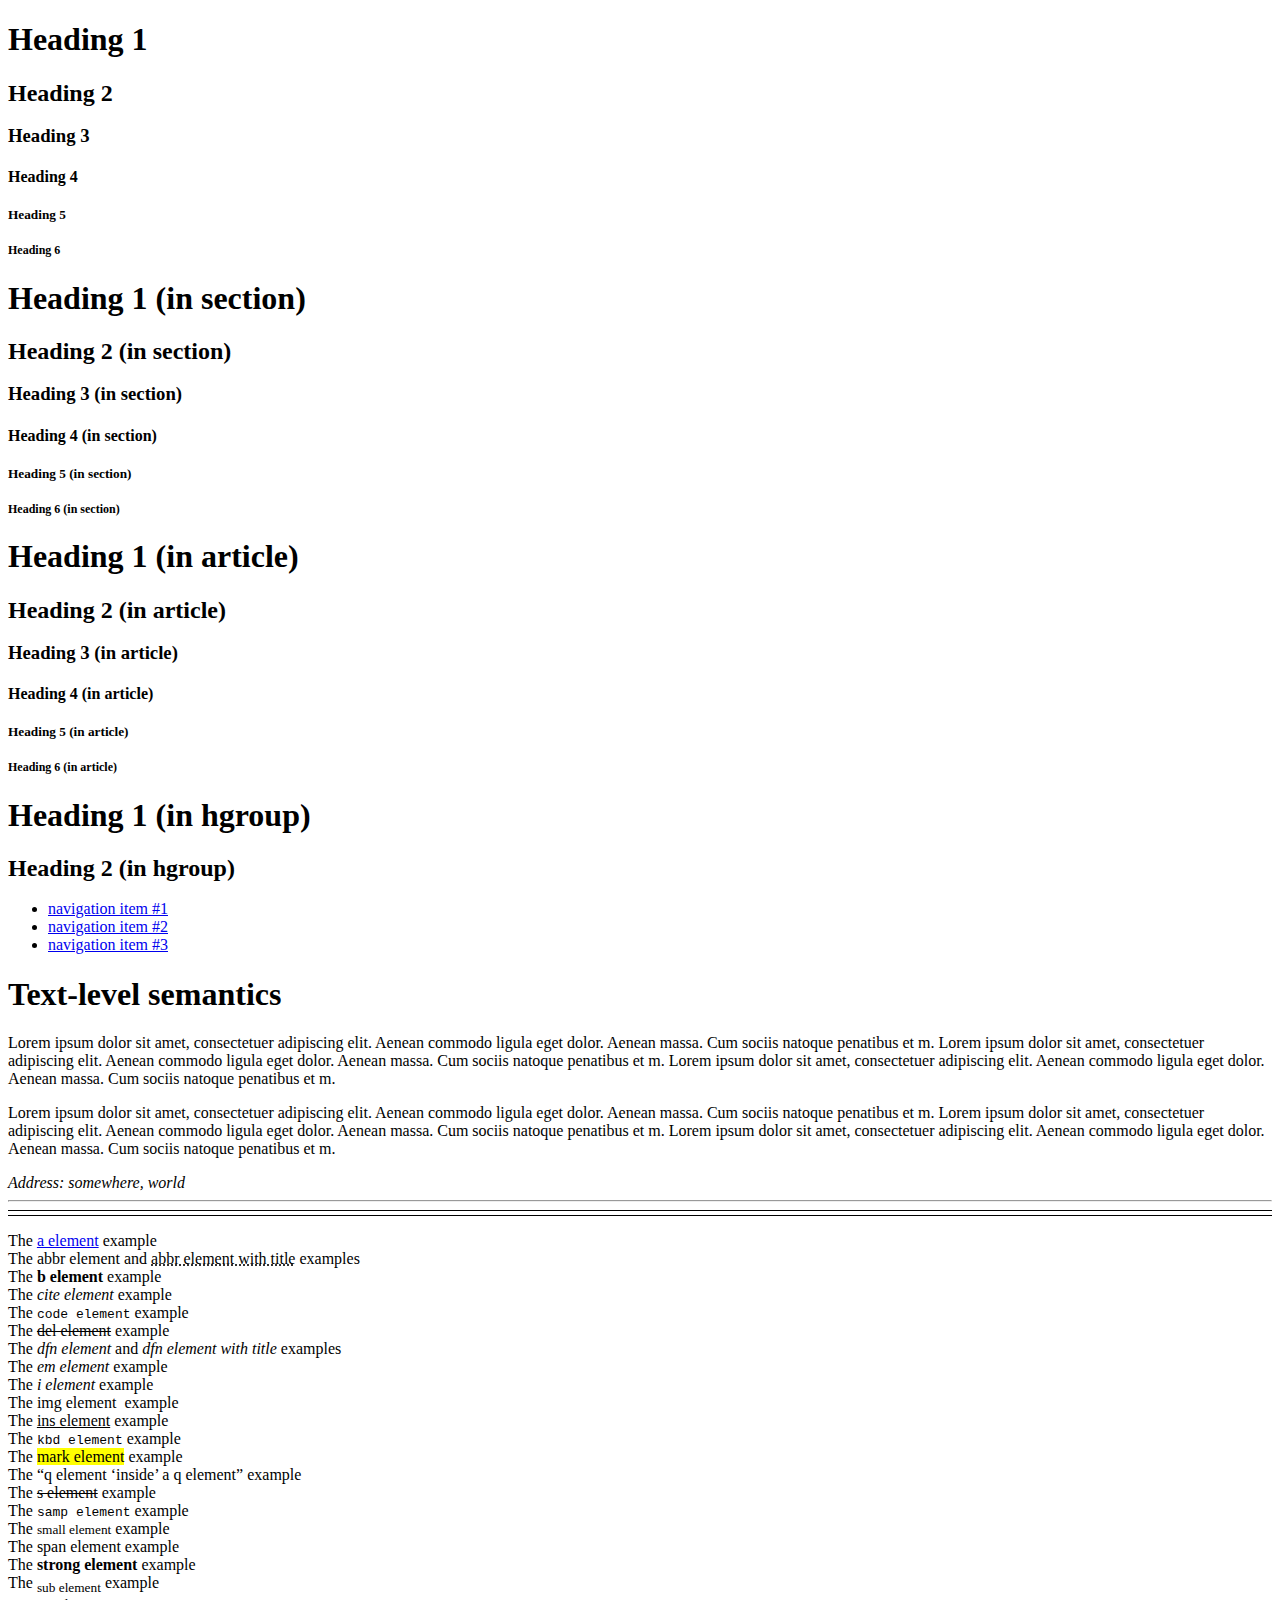
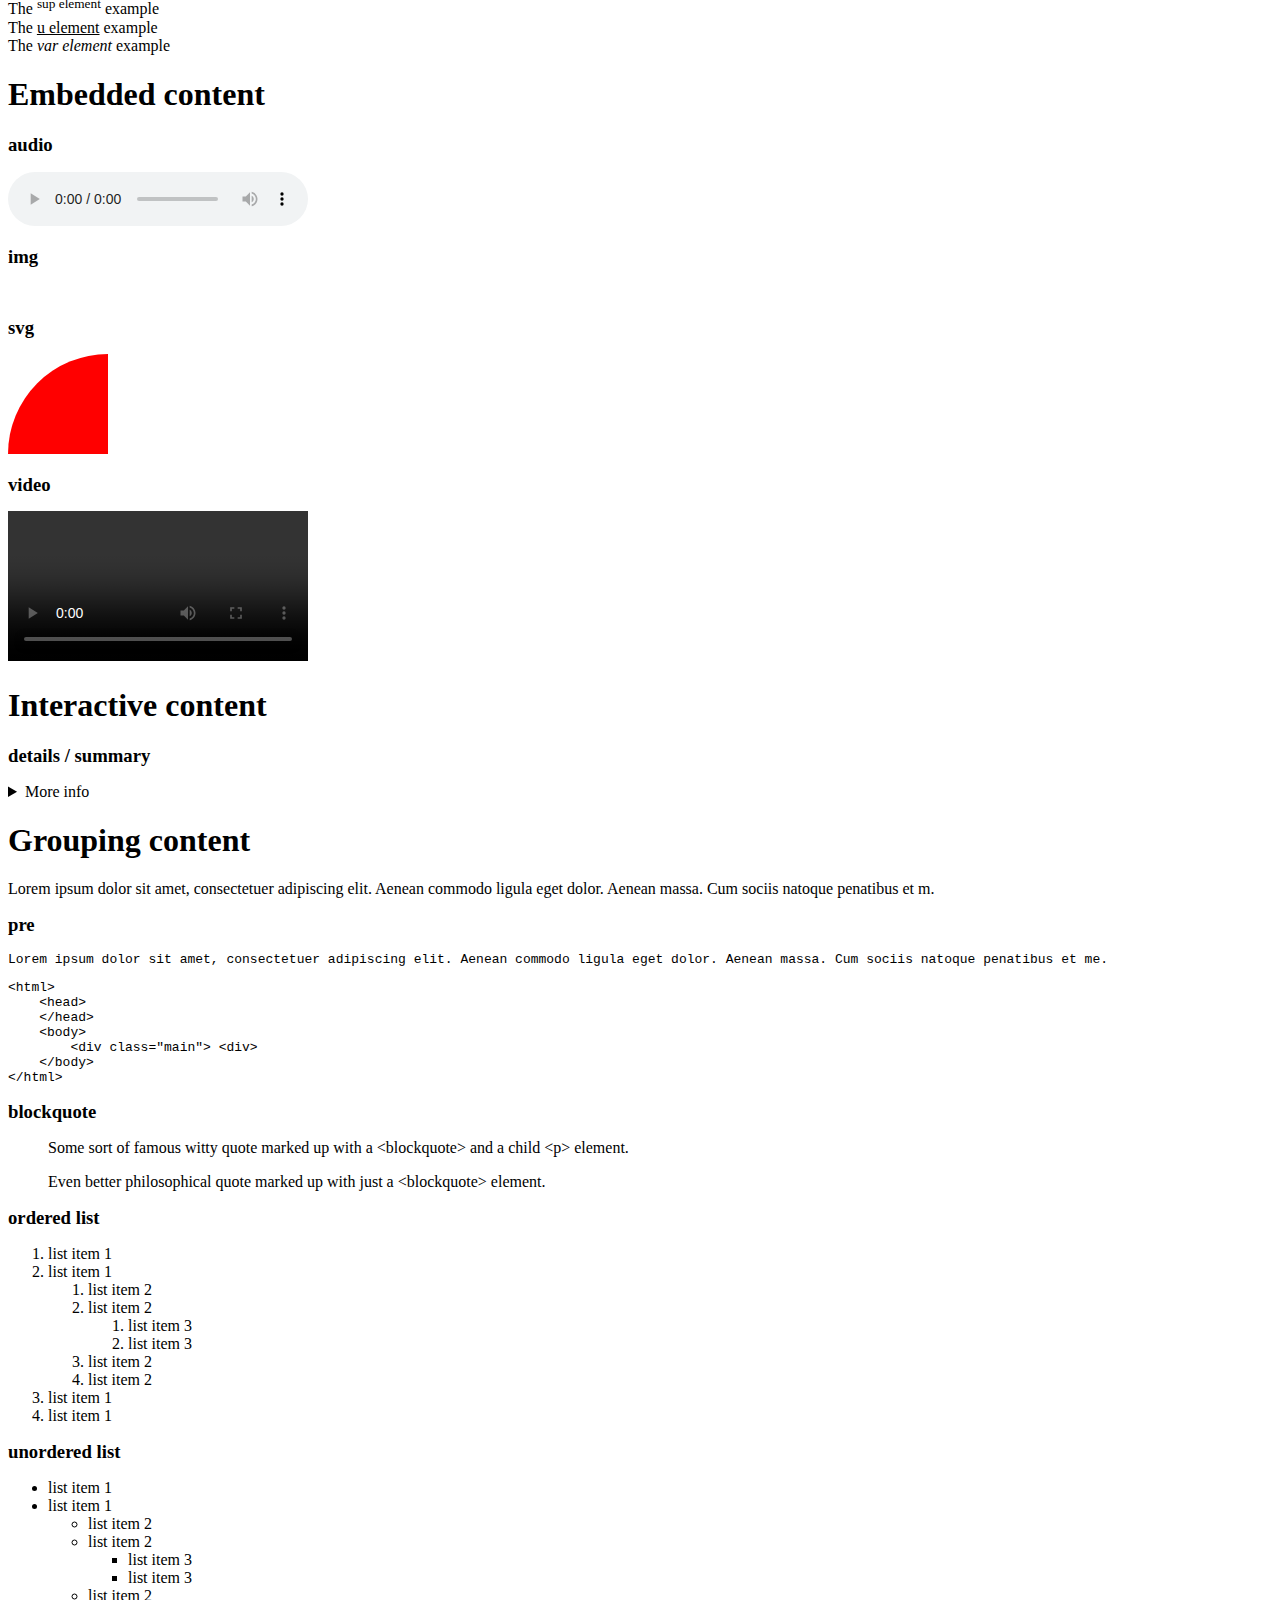
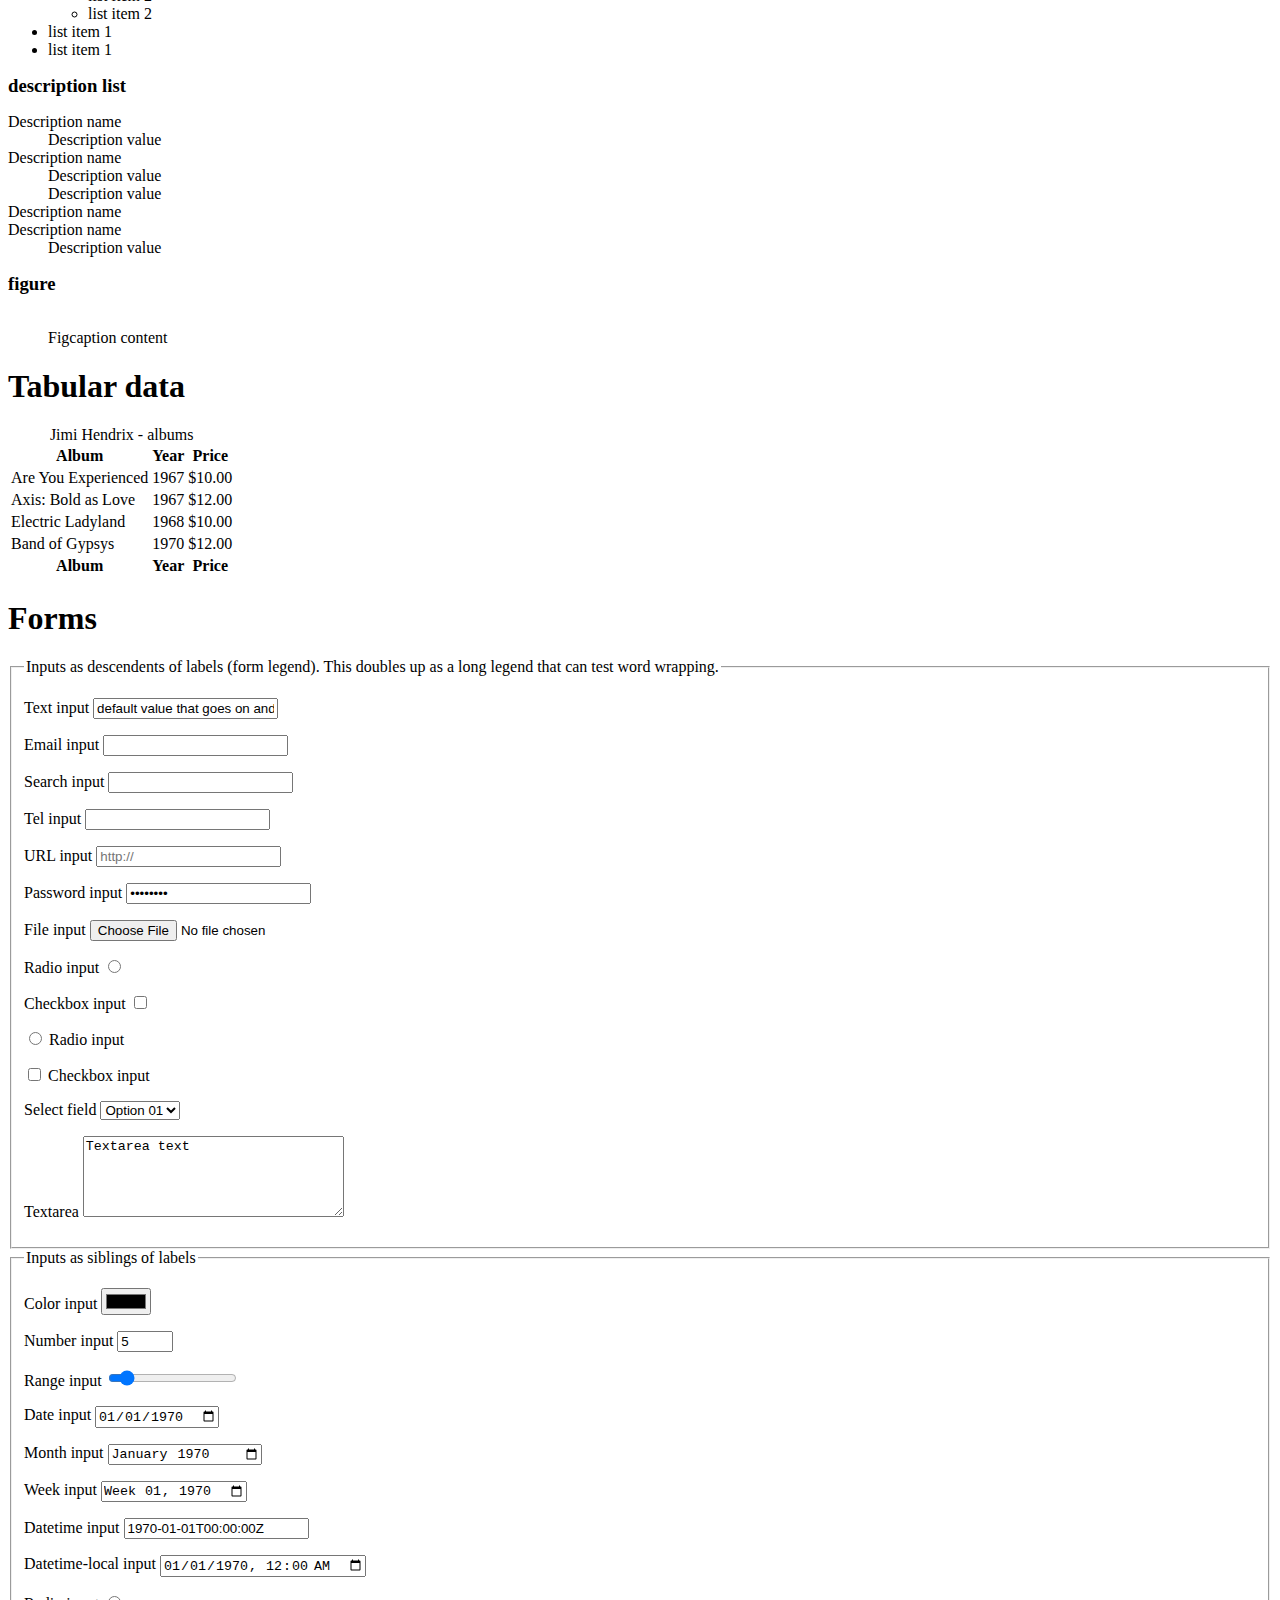
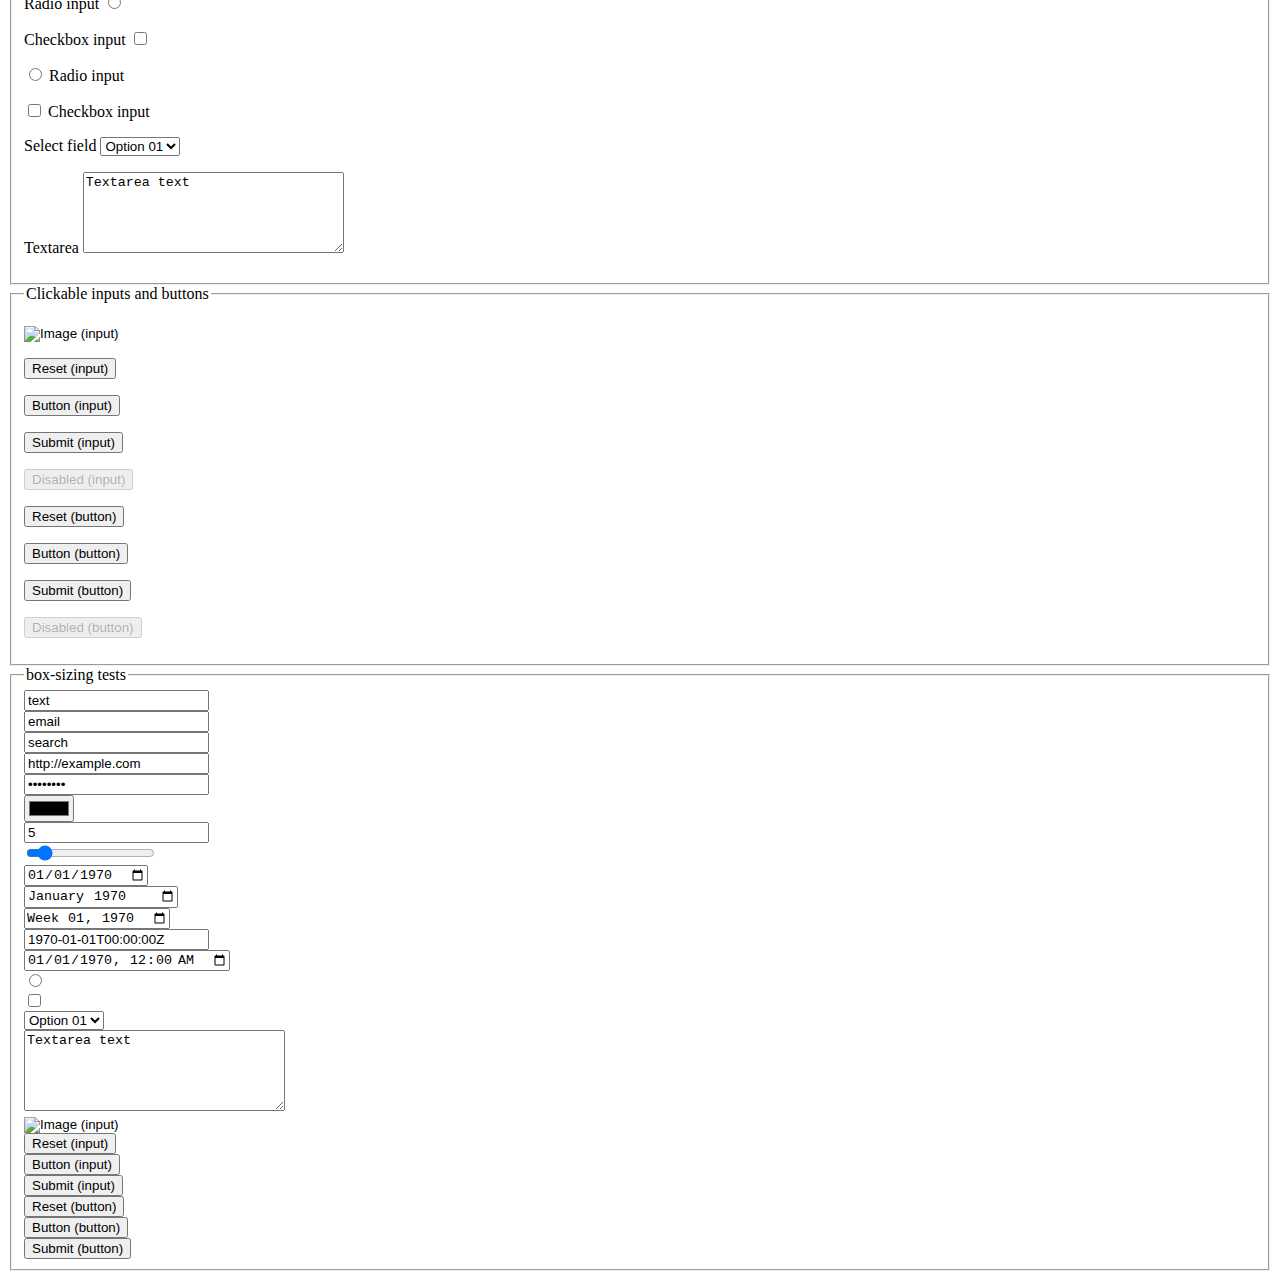
==== commit 3ae79356: "update test.html" ====
--- a/test.html
+++ b/test.html
@@ -6,16 +6,7 @@
         <title>Normalize CSS</title>
         <script src="http://html5shim.googlecode.com/svn/trunk/html5.js"></script>
         <link rel="stylesheet" type="text/css" href="style.css">
-        <style>
-            #boxsize button,
-            #boxsize input,
-            #boxsize select,
-            #boxsize textarea {
-                width: 200px;
-                padding: 5px;
-                border: 1px solid #333;
-            }
-        </style>
+        
     </head>
     <body>
         <h1>Heading 1</h1>
--- a/style.css
+++ b/style.css
@@ -4,4 +4,16 @@
 
 nav, aside, article, section, hgroup, header {
   margin: 0;
-  padding: 0; }
+  padding: 0; 
+}
+
+h1              { font-size: 2em; margin: .67em 0 }
+h2              { font-size: 1.5em; margin: .75em 0 }
+h3              { font-size: 1.17em; margin: .83em 0 }
+h5              { font-size: .83em; margin: 1.5em 0 }
+h6              { font-size: .75em; margin: 1.67em 0 }
+h1, h2, h3, h4,
+h5, h6          { font-weight: bolder }
+/*h1, h2, h3, h4, h5, h6 {
+	font-size: 100%;
+}*/
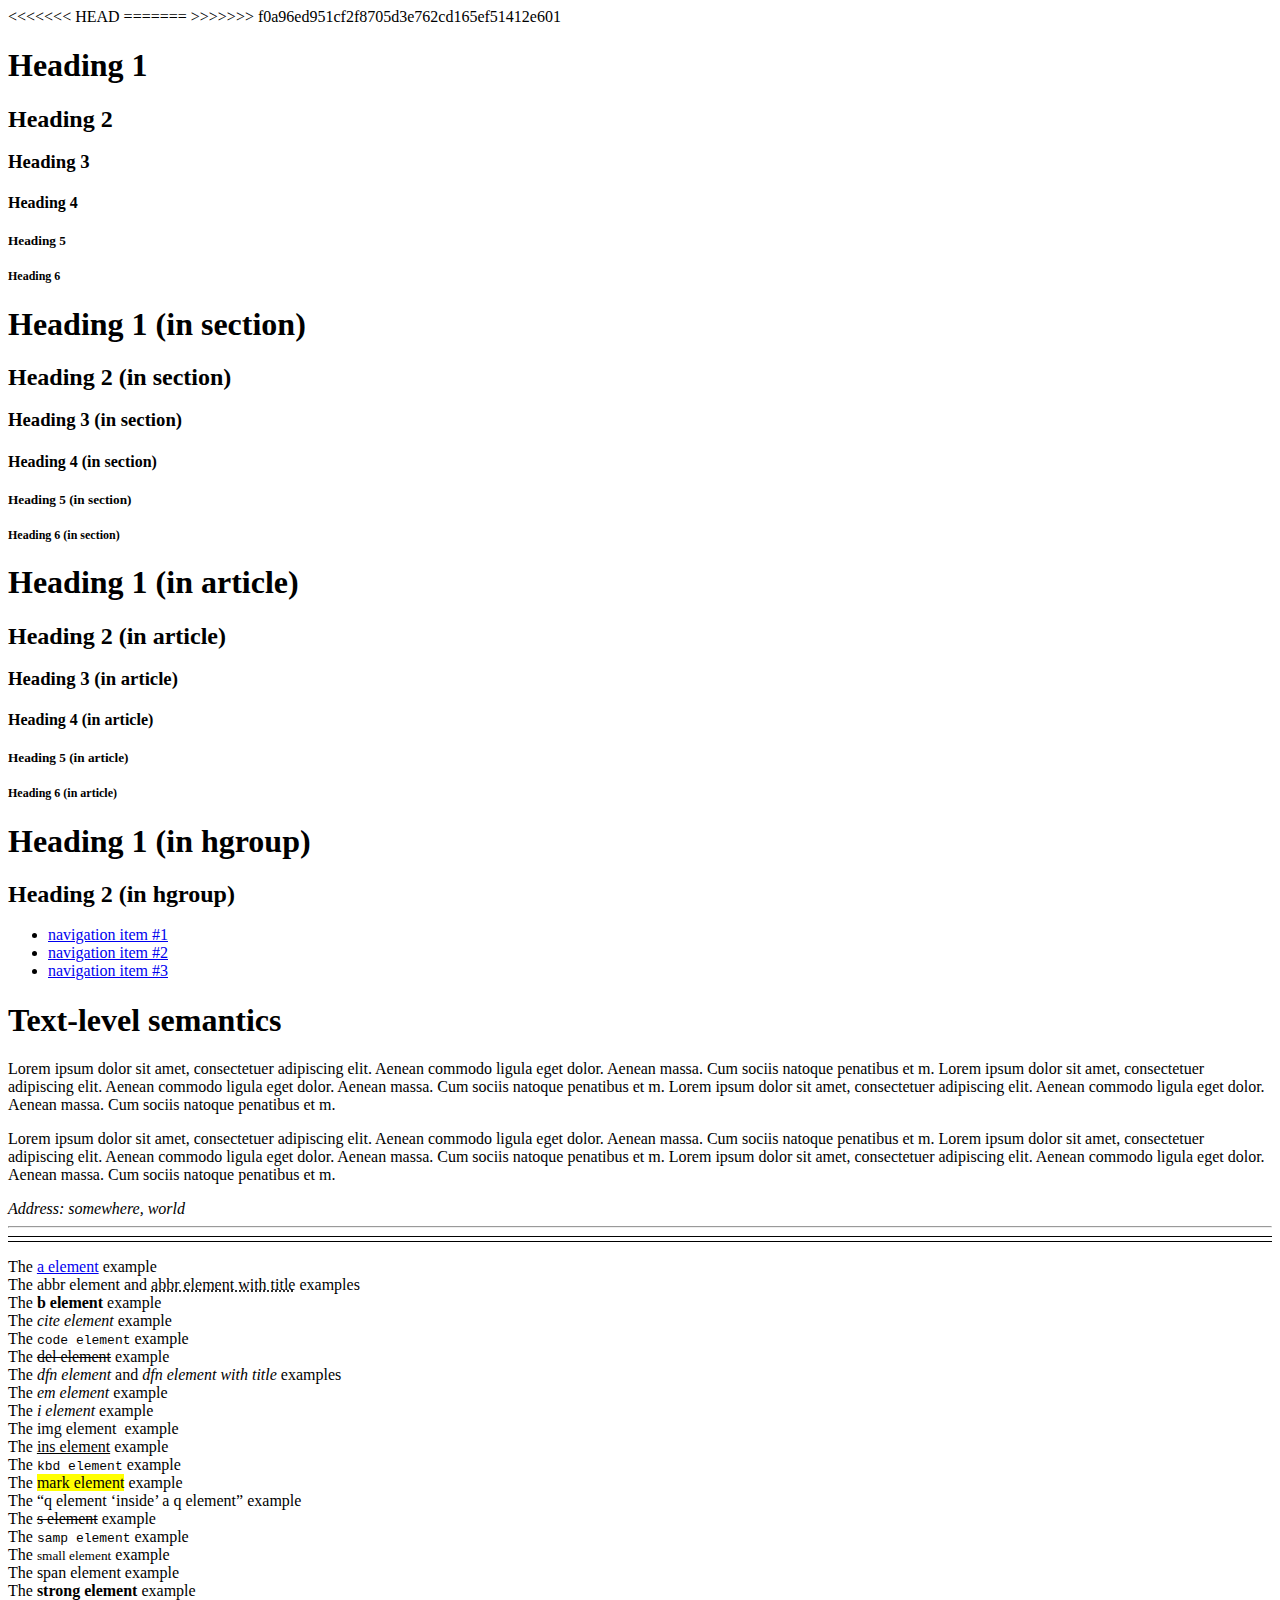
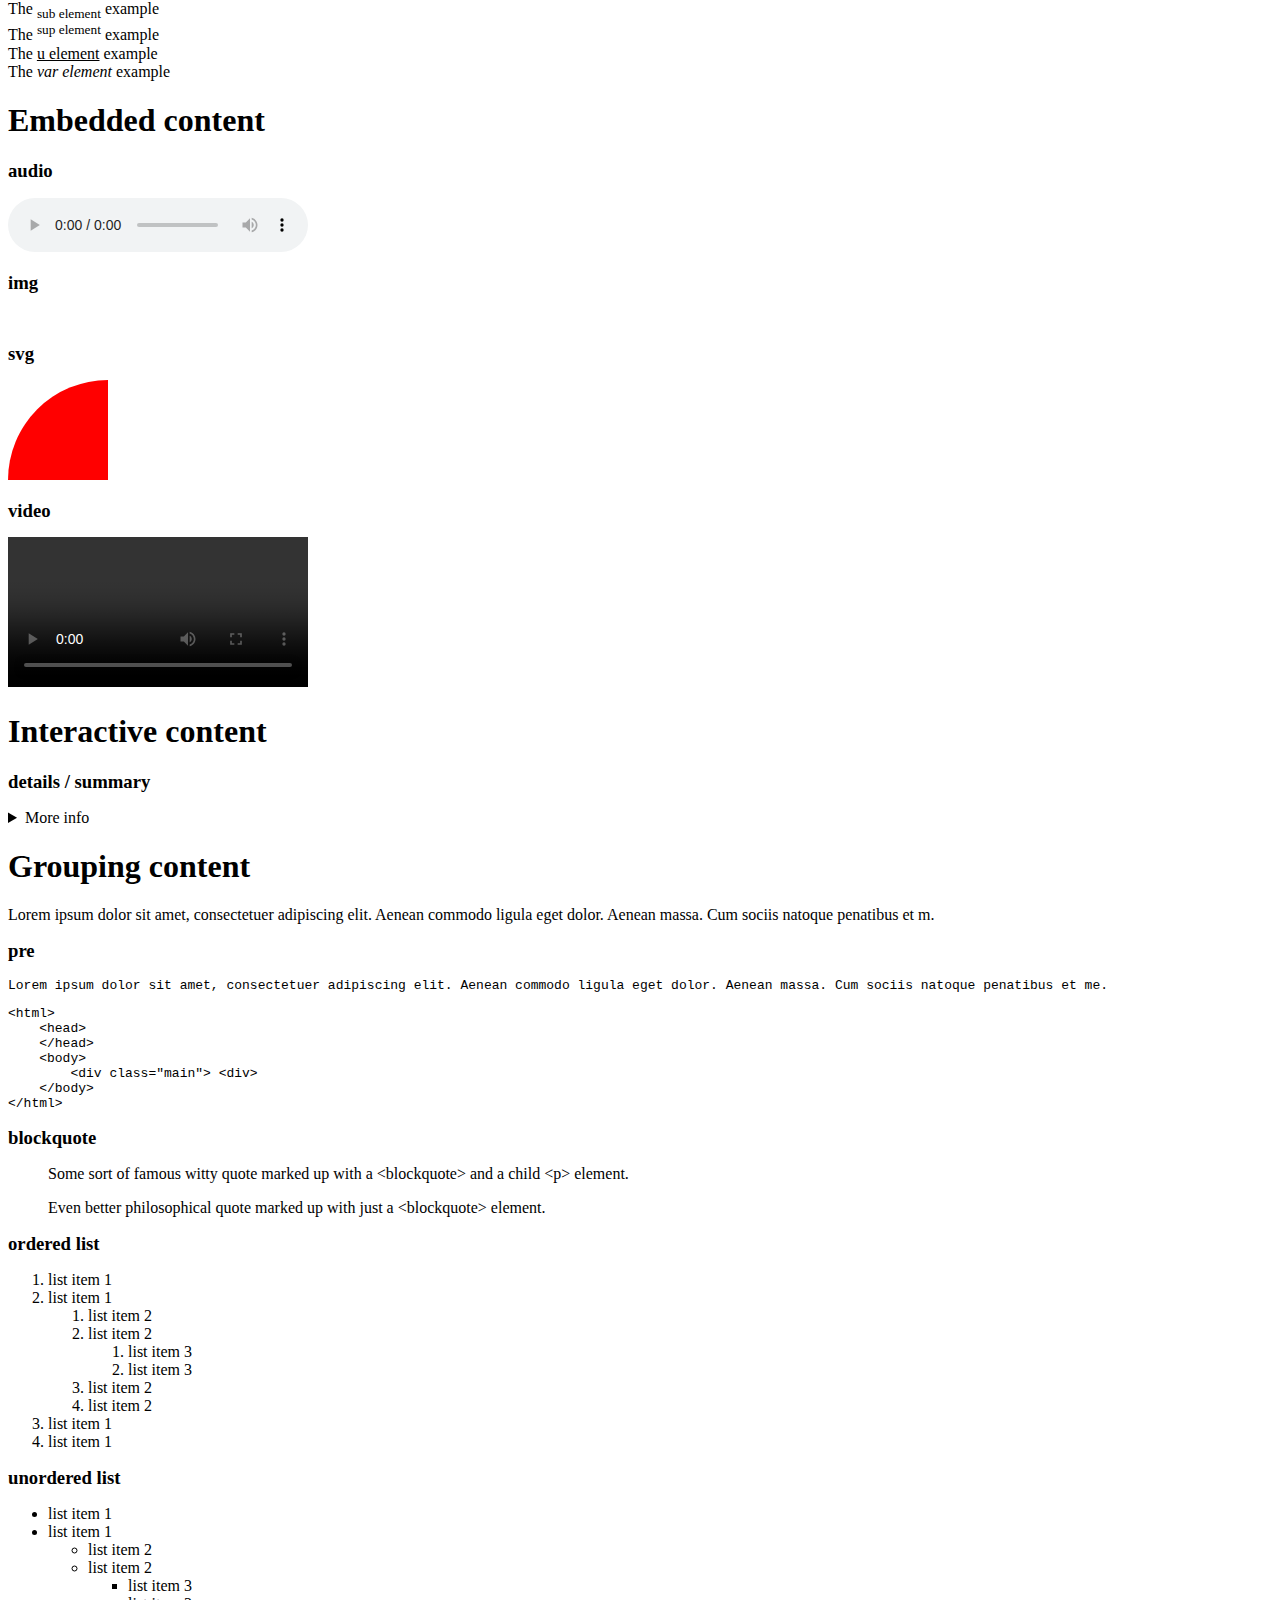
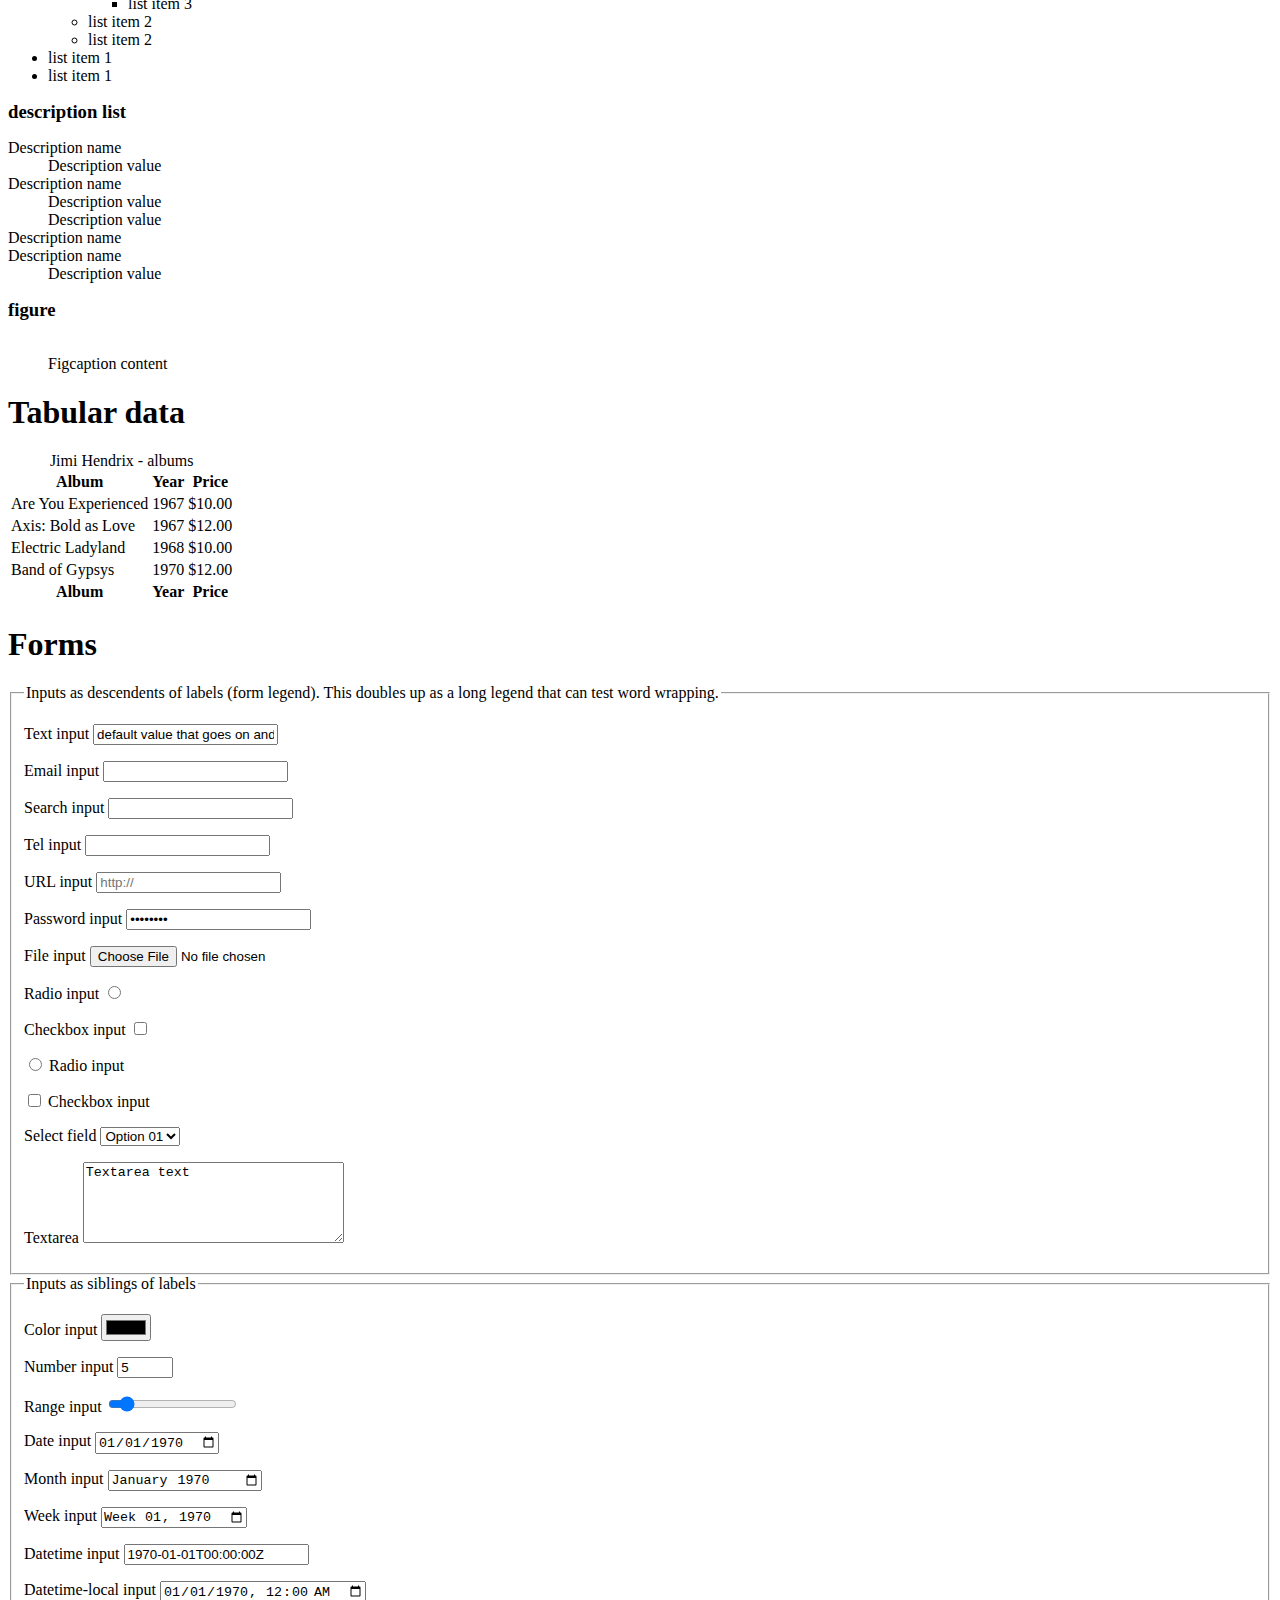
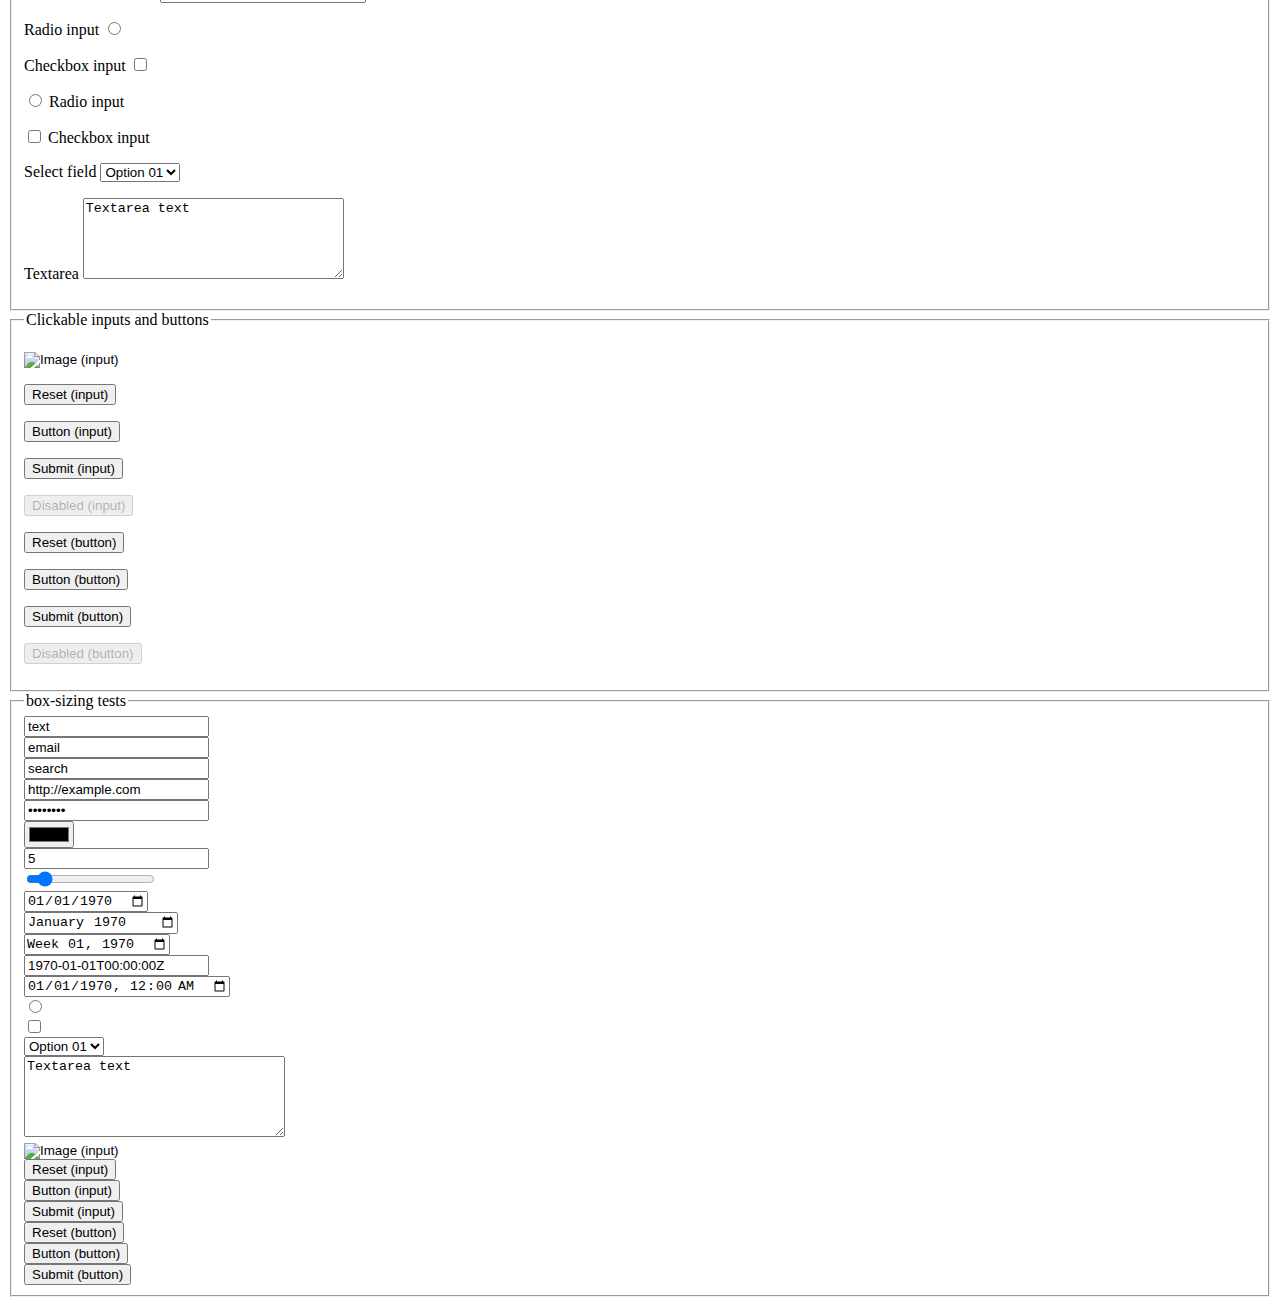
==== commit b06b31f0: "update test.html" ====
--- a/test.html
+++ b/test.html
@@ -3,10 +3,13 @@
     <head>
         <meta charset="utf-8">
         <meta name="viewport" content="width=device-width">
-        <title>Normalize CSS</title>
+        <title>HTML 5</title>
         <script src="http://html5shim.googlecode.com/svn/trunk/html5.js"></script>
+<<<<<<< HEAD
         <link rel="stylesheet" type="text/css" href="style.css">
         
+=======
+>>>>>>> f0a96ed951cf2f8705d3e762cd165ef51412e601
     </head>
     <body>
         <h1>Heading 1</h1>
@@ -342,4 +345,4 @@
         </form>
 
     </body>
-</html>+</html>
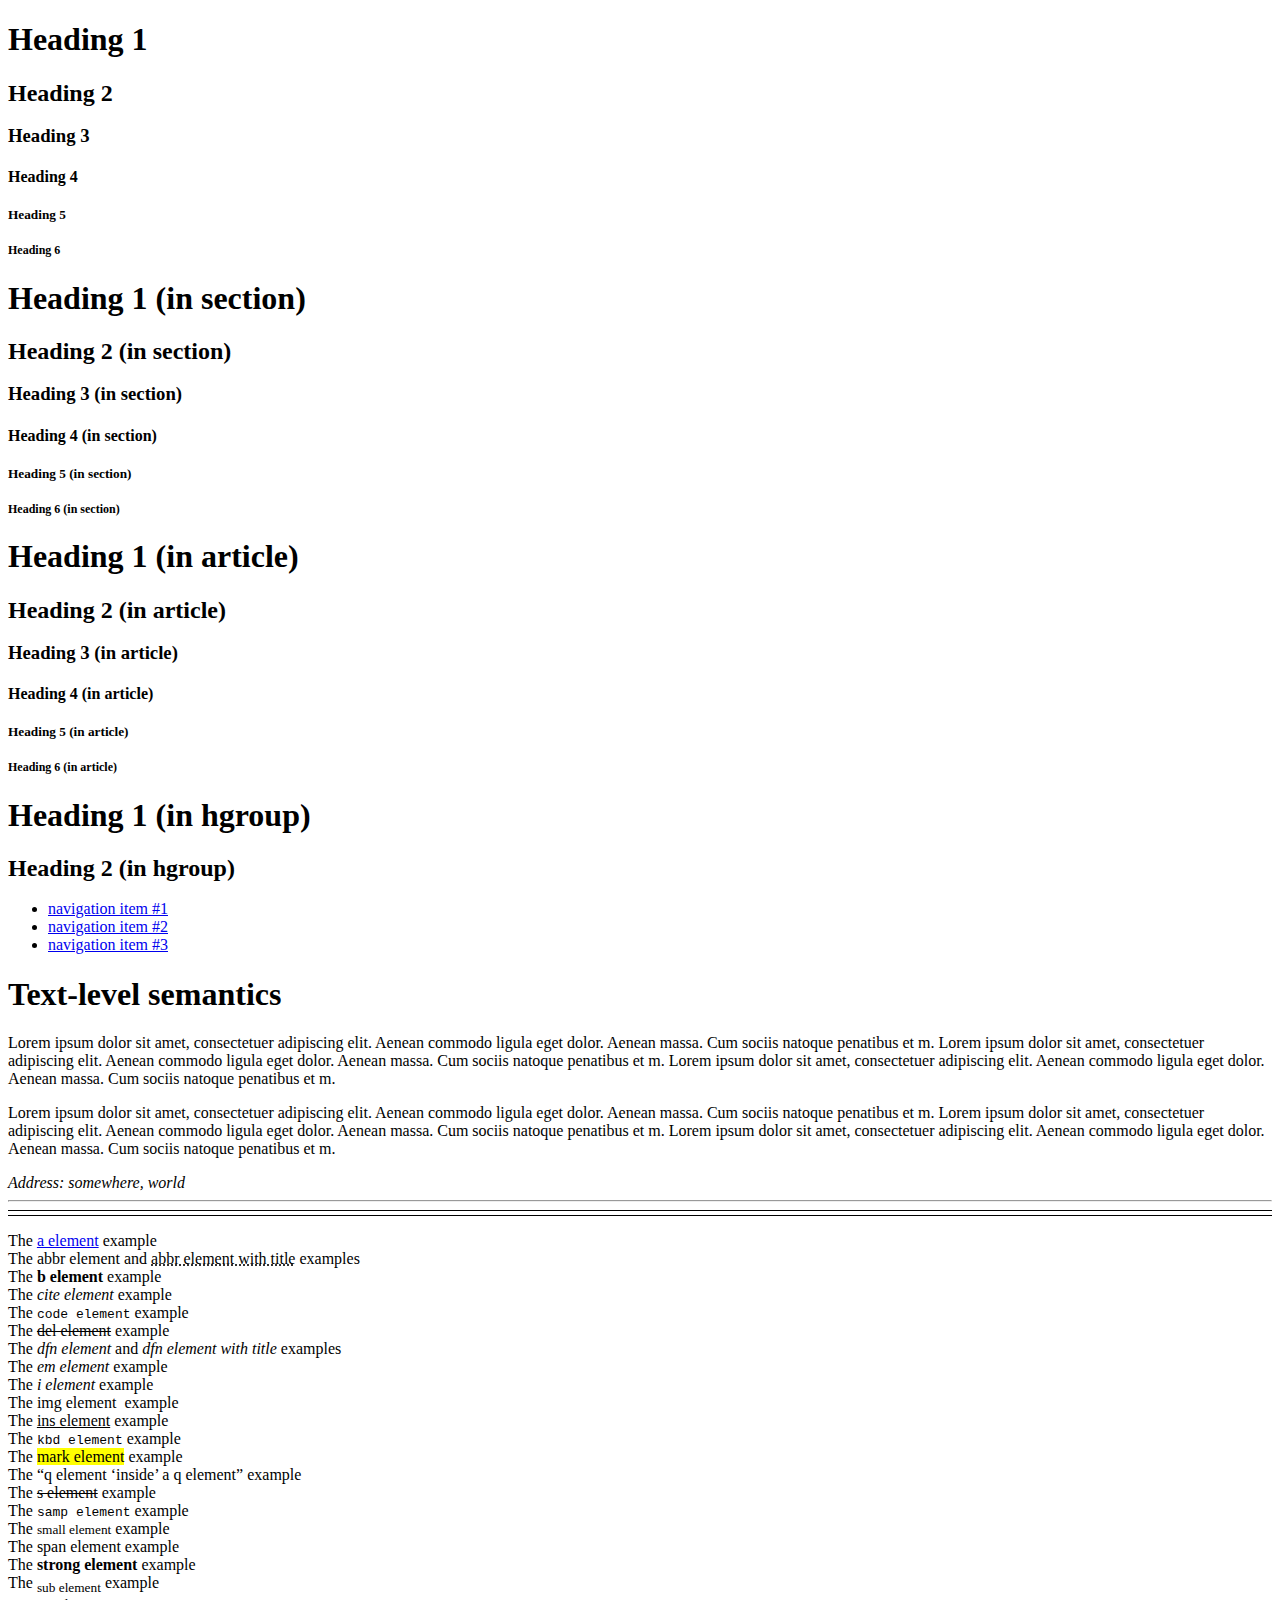
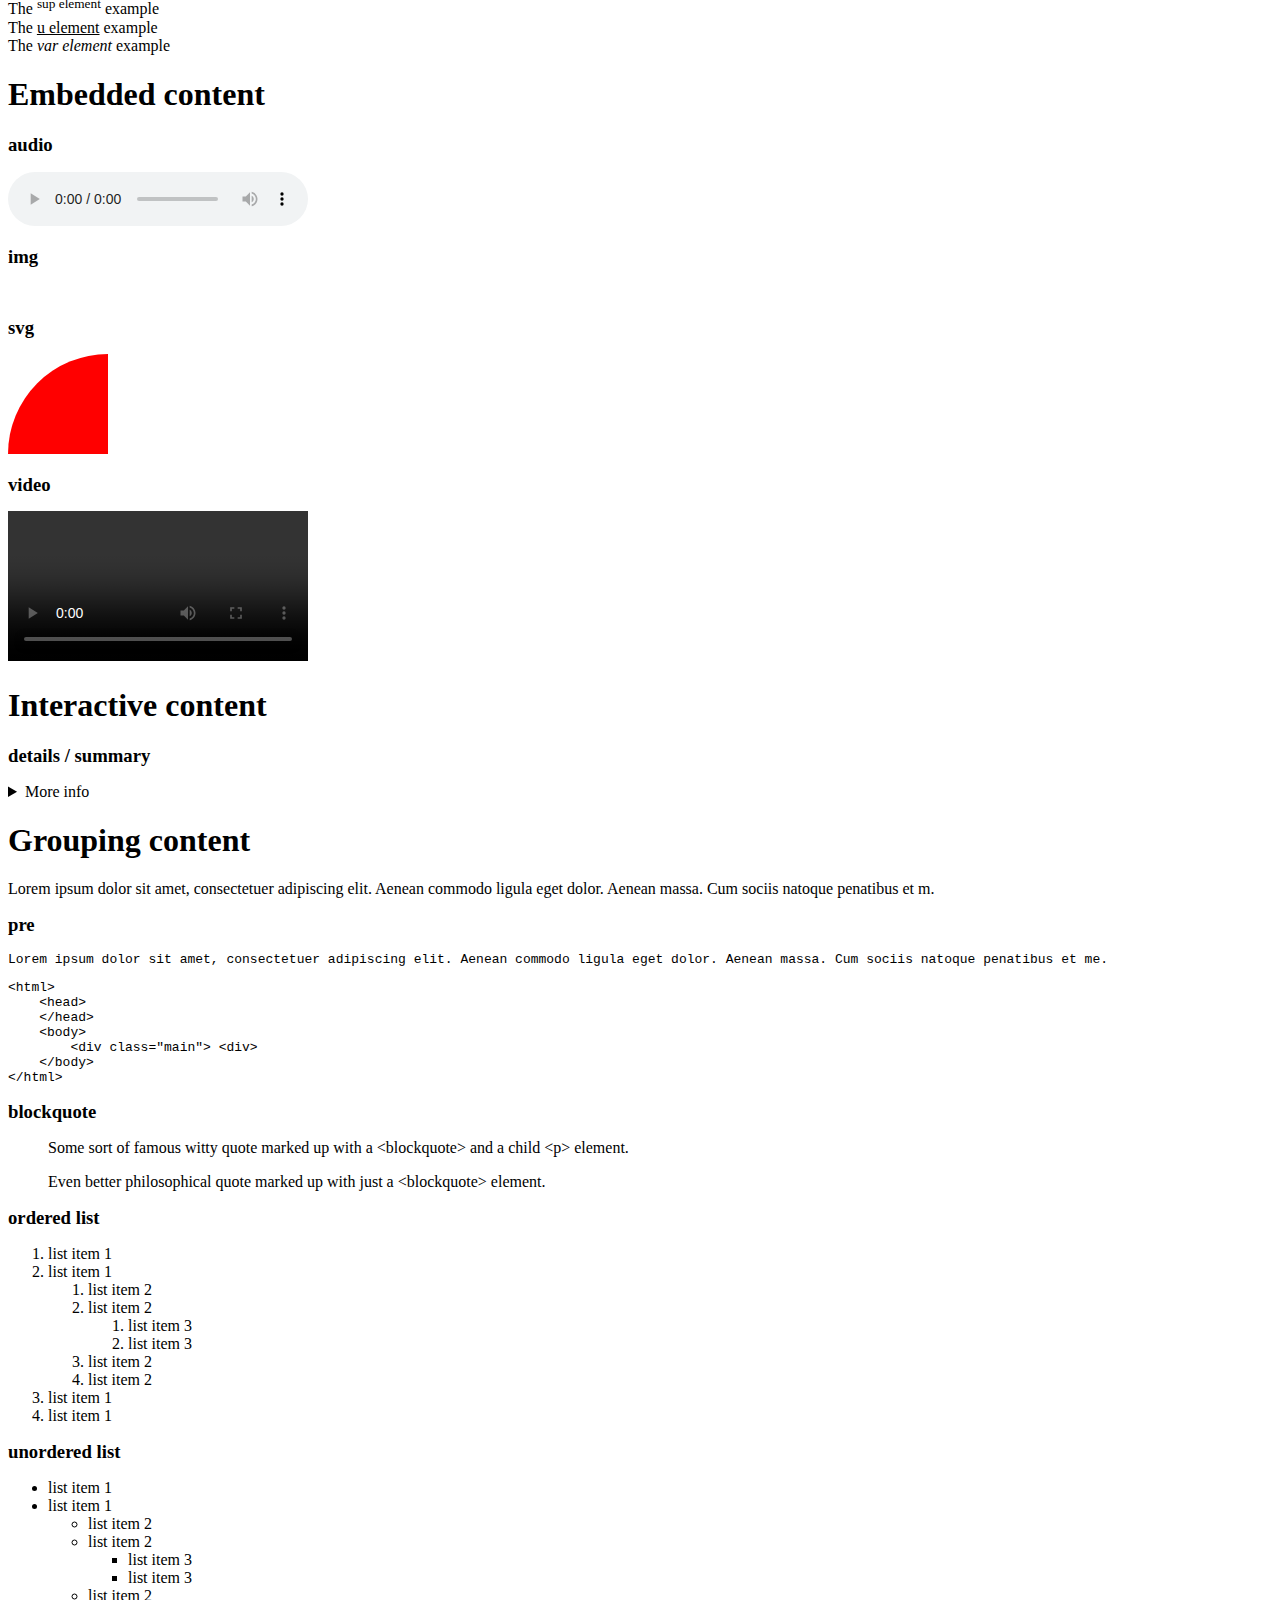
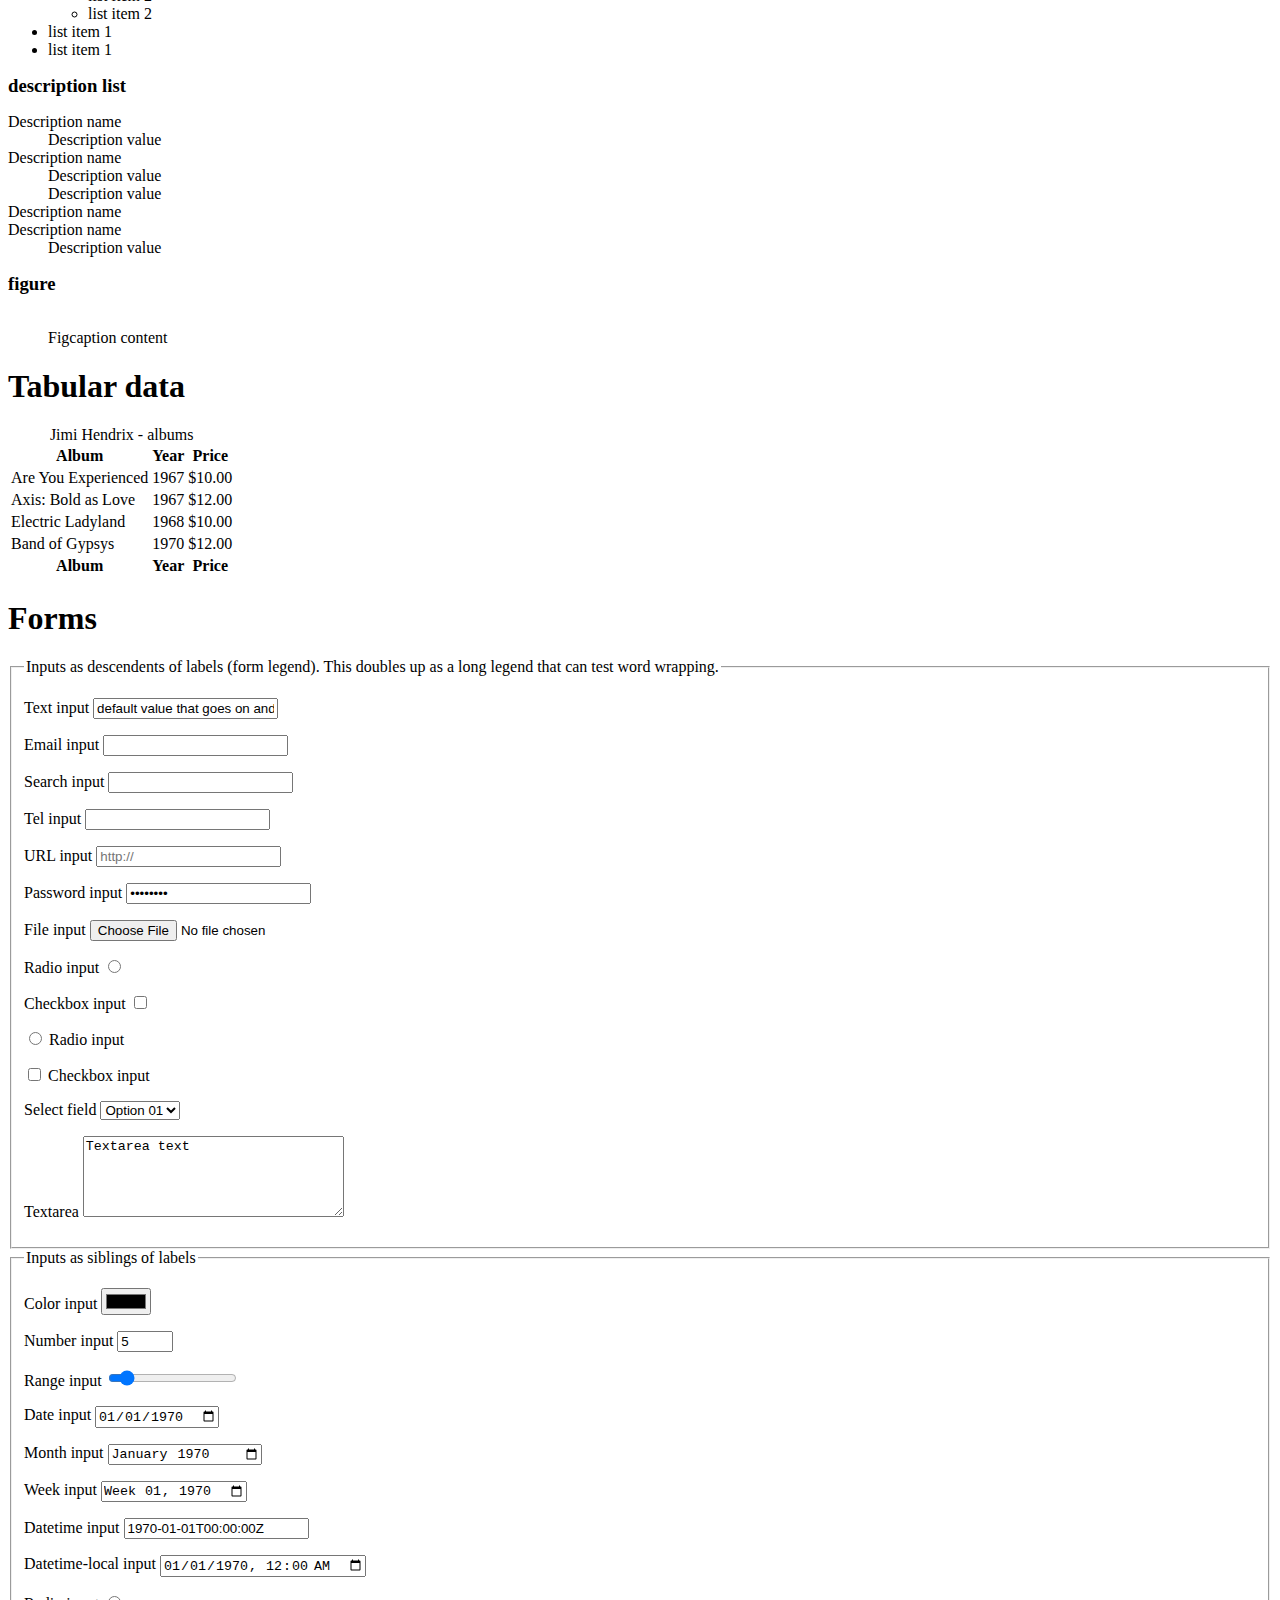
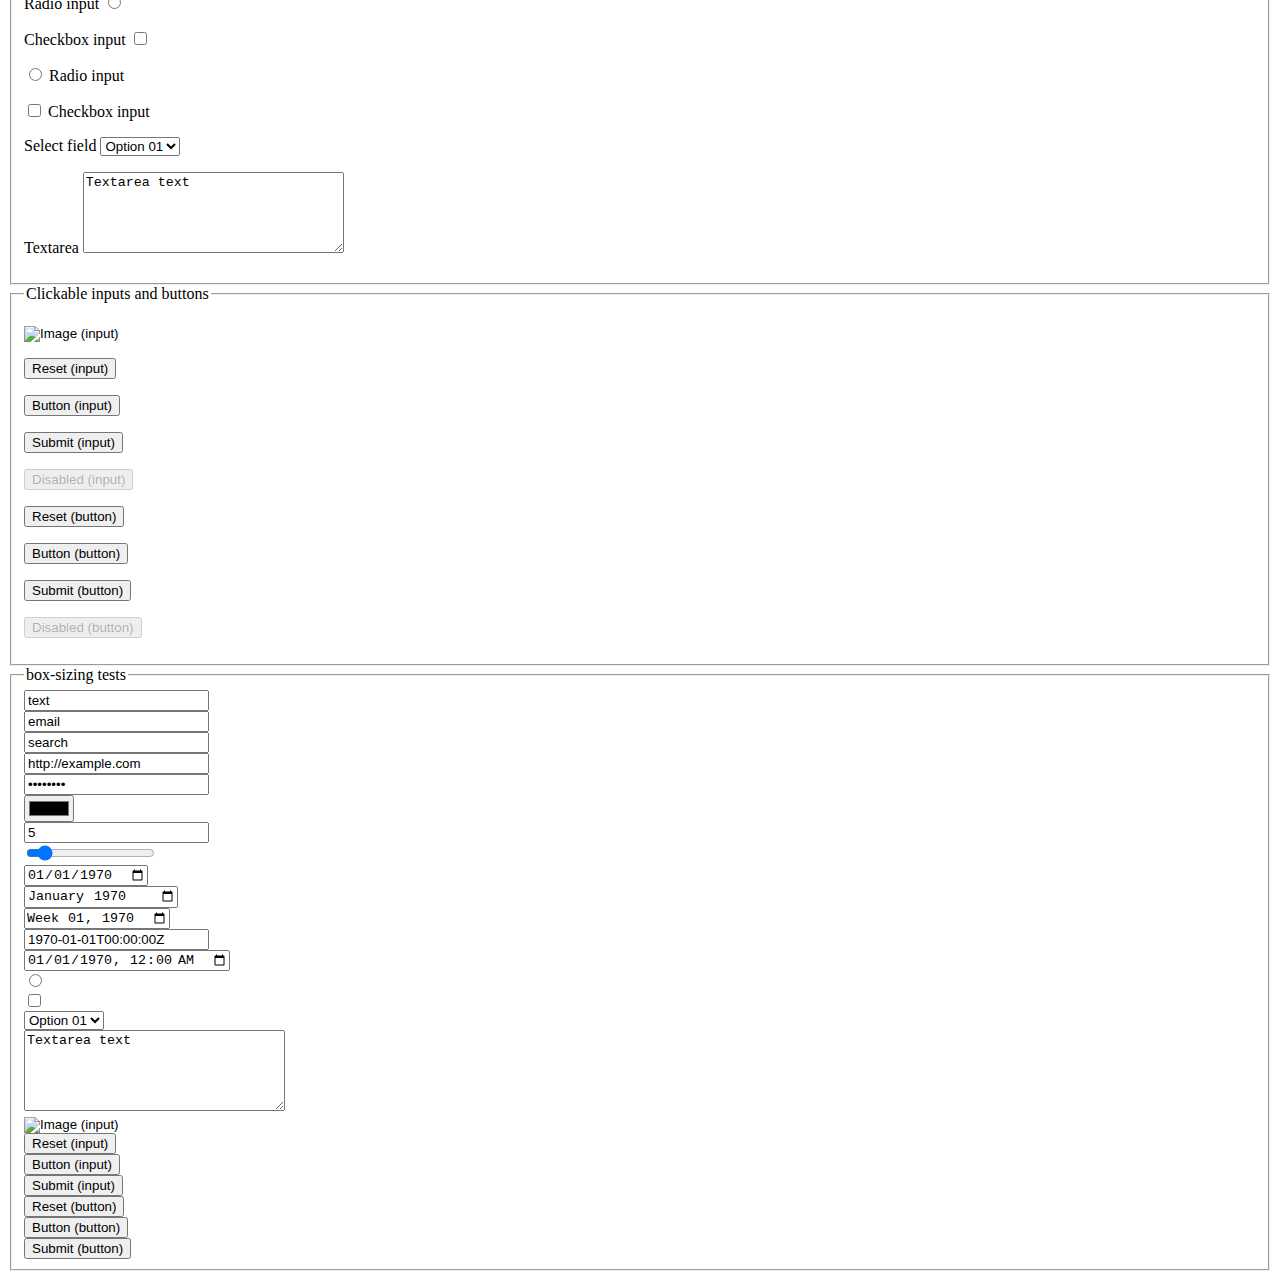
==== commit 53ad038d: "update test.html" ====
--- a/test.html
+++ b/test.html
@@ -5,11 +5,7 @@
         <meta name="viewport" content="width=device-width">
         <title>HTML 5</title>
         <script src="http://html5shim.googlecode.com/svn/trunk/html5.js"></script>
-<<<<<<< HEAD
         <link rel="stylesheet" type="text/css" href="style.css">
-        
-=======
->>>>>>> f0a96ed951cf2f8705d3e762cd165ef51412e601
     </head>
     <body>
         <h1>Heading 1</h1>
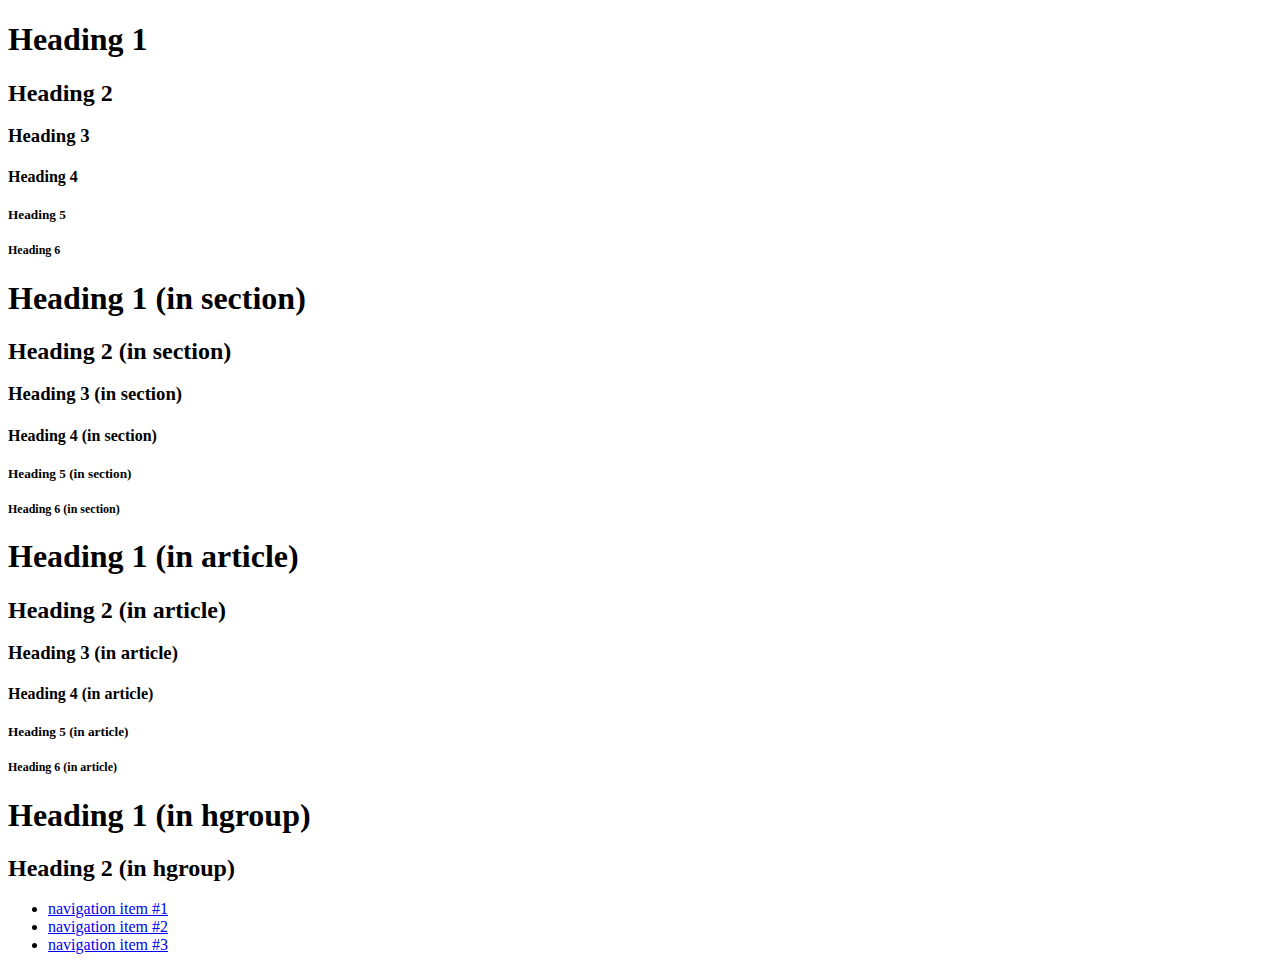
==== commit 3f7a734d: "split html tests(pages: forms, embeded, table, header, content, text)" ====
--- a/test.html
+++ b/test.html
@@ -46,299 +46,5 @@
                 </ul>
             </nav>
         </header>
-
-        <h1>Text-level semantics</h1>
-
-        <p hidden>This should be hidden in all browsers, apart from IE6</p>
-
-        <p>Lorem ipsum dolor sit amet, consectetuer adipiscing elit. Aenean commodo ligula eget dolor. Aenean massa. Cum sociis natoque penatibus et m. Lorem ipsum dolor sit amet, consectetuer adipiscing elit. Aenean commodo ligula eget dolor. Aenean massa. Cum sociis natoque penatibus et m. Lorem ipsum dolor sit amet, consectetuer adipiscing elit. Aenean commodo ligula eget dolor. Aenean massa. Cum sociis natoque penatibus et m.</p>
-        <p>Lorem ipsum dolor sit amet, consectetuer adipiscing elit. Aenean commodo ligula eget dolor. Aenean massa. Cum sociis natoque penatibus et m. Lorem ipsum dolor sit amet, consectetuer adipiscing elit. Aenean commodo ligula eget dolor. Aenean massa. Cum sociis natoque penatibus et m. Lorem ipsum dolor sit amet, consectetuer adipiscing elit. Aenean commodo ligula eget dolor. Aenean massa. Cum sociis natoque penatibus et m.</p>
-
-        <address>Address: somewhere, world</address>
-
-        <hr>
-
-        <hr style="height:4px; border:solid #000; border-width:1px 0;">
-
-        <p>
-        The <a href="#">a element</a> example<br>
-        The <abbr>abbr element</abbr> and <abbr title="Title text">abbr element with title</abbr> examples<br>
-        The <b>b element</b> example<br>
-        The <cite>cite element</cite> example<br>
-        The <code>code element</code> example<br>
-        The <del>del element</del> example<br>
-        The <dfn>dfn element</dfn> and <dfn title="Title text">dfn element with title</dfn> examples<br>
-        The <em>em element</em> example<br>
-        The <i>i element</i> example<br>
-        The img element <img src="http://lorempixel.com/16/16" alt=""> example<br>
-        The <ins>ins element</ins> example<br>
-        The <kbd>kbd element</kbd> example<br>
-        The <mark>mark element</mark> example<br>
-        The <q>q element <q>inside</q> a q element</q> example<br>
-        The <s>s element</s> example<br>
-        The <samp>samp element</samp> example<br>
-        The <small>small element</small> example<br>
-        The <span>span element</span> example<br>
-        The <strong>strong element</strong> example<br>
-        The <sub>sub element</sub> example<br>
-        The <sup>sup element</sup> example<br>
-        The <u>u element</u> example<br>
-        The <var>var element</var> example
-        </p>
-
-        <h1>Embedded content</h1>
-
-        <h3>audio</h3>
-
-        <audio controls></audio>
-        <audio></audio>
-
-        <h3>img</h3>
-
-        <img src="http://lorempixel.com/100/100" alt="">
-        <a href="#"><img src="http://lorempixel.com/100/100" alt=""></a>
-
-        <h3>svg</h3>
-
-        <svg width="100px" height="100px">
-            <circle cx="100" cy="100" r="100" fill="#ff0000" />
-        </svg>
-
-        <h3>video</h3>
-
-        <video controls></video>
-        <video></video>
-
-        <h1>Interactive content</h1>
-
-        <h3>details / summary</h3>
-        <details>
-            <summary>More info</summary>
-            <p>Additional information</p>
-            <ul>
-                <li>Point 1</li>
-                <li>Point 2</li>
-            </ul>
-        </details>
-
-        <h1>Grouping content</h1>
-
-        <p>Lorem ipsum dolor sit amet, consectetuer adipiscing elit. Aenean commodo ligula eget dolor. Aenean massa. Cum sociis natoque penatibus et m.</p>
-
-        <h3>pre</h3>
-
-        <pre>Lorem ipsum dolor sit amet, consectetuer adipiscing elit. Aenean commodo ligula eget dolor. Aenean massa. Cum sociis natoque penatibus et me.</pre>
-
-        <pre><code>&lt;html>
-    &lt;head>
-    &lt;/head>
-    &lt;body>
-        &lt;div class="main"> &lt;div>
-    &lt;/body>
-&lt;/html></code></pre>
-
-        <h3>blockquote</h3>
-
-        <blockquote>
-            <p>Some sort of famous witty quote marked up with a &lt;blockquote> and a child &lt;p> element.</p>
-        </blockquote>
-
-        <blockquote>Even better philosophical quote marked up with just a &lt;blockquote> element.</blockquote>
-
-        <h3>ordered list</h3>
-
-        <ol>
-            <li>list item 1</li>
-            <li>list item 1
-                <ol>
-                    <li>list item 2</li>
-                    <li>list item 2
-                        <ol>
-                            <li>list item 3</li>
-                            <li>list item 3</li>
-                        </ol>
-                    </li>
-                    <li>list item 2</li>
-                    <li>list item 2</li>
-                </ol>
-            </li>
-            <li>list item 1</li>
-            <li>list item 1</li>
-        </ol>
-
-        <h3>unordered list</h3>
-
-        <ul>
-            <li>list item 1</li>
-            <li>list item 1
-                <ul>
-                    <li>list item 2</li>
-                    <li>list item 2
-                        <ul>
-                            <li>list item 3</li>
-                            <li>list item 3</li>
-                        </ul>
-                    </li>
-                    <li>list item 2</li>
-                    <li>list item 2</li>
-                </ul>
-            </li>
-            <li>list item 1</li>
-            <li>list item 1</li>
-        </ul>
-
-        <h3>description list</h3>
-
-        <dl>
-            <dt>Description name</dt>
-            <dd>Description value</dd>
-            <dt>Description name</dt>
-            <dd>Description value</dd>
-            <dd>Description value</dd>
-            <dt>Description name</dt>
-            <dt>Description name</dt>
-            <dd>Description value</dd>
-        </dl>
-
-        <h3>figure</h3>
-
-        <figure>
-            <img src="http://lorempixel.com/400/200" alt="">
-            <figcaption>Figcaption content</figcaption>
-        </figure>
-
-        <h1>Tabular data</h1>
-
-        <table>
-            <caption>Jimi Hendrix - albums</caption>
-            <thead>
-                <tr>
-                    <th>Album</th>
-                    <th>Year</th>
-                    <th>Price</th>
-                </tr>
-            </thead>
-            <tfoot>
-                <tr>
-                    <th>Album</th>
-                    <th>Year</th>
-                    <th>Price</th>
-                </tr>
-            </tfoot>
-            <tbody>
-                <tr>
-                    <td>Are You Experienced</td>
-                    <td>1967</td>
-                    <td>$10.00</td>
-                </tr>
-                <tr>
-                    <td>Axis: Bold as Love</td>
-                    <td>1967</td>
-                    <td>$12.00</td>
-                </tr>
-                <tr>
-                    <td>Electric Ladyland</td>
-                    <td>1968</td>
-                    <td>$10.00</td>
-                </tr>
-                <tr>
-                    <td>Band of Gypsys</td>
-                    <td>1970</td>
-                    <td>$12.00</td>
-                </tr>
-            </tbody>
-        </table>
-
-        <h1>Forms</h1>
-
-        <form>
-            <fieldset>
-                <legend>Inputs as descendents of labels (form legend). This doubles up as a long legend that can test word wrapping.</legend>
-                <p><label>Text input <input type="text" value="default value that goes on and on without stopping or punctuation"></label></p>
-                <p><label>Email input <input type="email"></label></p>
-                <p><label>Search input <input type="search"></label></p>
-                <p><label>Tel input <input type="tel"></label></p>
-                <p><label>URL input <input type="url" placeholder="http://"></label></p>
-                <p><label>Password input <input type="password" value="password"></label></p>
-                <p><label>File input <input type="file"></label></p>
-
-                <p><label>Radio input <input type="radio" name="rad"></label></p>
-                <p><label>Checkbox input <input type="checkbox"></label></p>
-                <p><label><input type="radio" name="rad"> Radio input</label></p>
-                <p><label><input type="checkbox"> Checkbox input</label></p>
-
-                <p><label>Select field <select><option>Option 01</option><option>Option 02</option></select></label></p>
-                <p><label>Textarea <textarea cols="30" rows="5" >Textarea text</textarea></label></p>
-            </fieldset>
-
-            <fieldset>
-                <legend>Inputs as siblings of labels</legend>
-                <p><label for="ic">Color input</label> <input type="color" id="ic" value="#000000"></p>
-                <p><label for="in">Number input</label> <input type="number" id="in" min="0" max="10" value="5"></p>
-                <p><label for="ir">Range input</label> <input type="range" id="ir" value="10"></p>
-                <p><label for="idd">Date input</label> <input type="date" id="idd" value="1970-01-01"></p>
-                <p><label for="idm">Month input</label> <input type="month" id="idm" value="1970-01"></p>
-                <p><label for="idw">Week input</label> <input type="week" id="idw" value="1970-W01"></p>
-                <p><label for="idt">Datetime input</label> <input type="datetime" id="idt" value="1970-01-01T00:00:00Z"></p>
-                <p><label for="idtl">Datetime-local input</label> <input type="datetime-local" id="idtl" value="1970-01-01T00:00"></p>
-
-                <p><label for="irb">Radio input</label> <input type="radio" id="irb" name="rad"></p>
-                <p><label for="icb">Checkbox input</label> <input type="checkbox" id="icb"></p>
-                <p><input type="radio" id="irb2" name="rad"> <label for="irb2">Radio input</label></p>
-                <p><input type="checkbox" id="icb2"> <label for="icb2">Checkbox input</label></p>
-
-                <p><label for="s">Select field</label> <select id="s"><option>Option 01</option><option>Option 02</option></select></p>
-                <p><label for="t">Textarea</label> <textarea id="t" cols="30" rows="5" >Textarea text</textarea></p>
-            </fieldset>
-
-            <fieldset>
-                <legend>Clickable inputs and buttons</legend>
-                <p><input type="image" src="http://lorempixel.com/90/24" alt="Image (input)"></p>
-                <p><input type="reset" value="Reset (input)"></p>
-                <p><input type="button" value="Button (input)"></p>
-                <p><input type="submit" value="Submit (input)"></p>
-                <p><input type="submit" value="Disabled (input)" disabled></p>
-
-
-                <p><button type="reset">Reset (button)</button></p>
-                <p><button type="button">Button (button)</button></p>
-                <p><button type="submit">Submit (button)</button></p>
-                <p><button type="submit" disabled>Disabled (button)</button></p>
-            </fieldset>
-
-            <fieldset id="boxsize">
-                <legend>box-sizing tests</legend>
-                <div><input type="text" value="text"></div>
-                <div><input type="email" value="email"></div>
-                <div><input type="search" value="search"></div>
-                <div><input type="url" value="http://example.com"></div>
-                <div><input type="password" value="password"></div>
-
-                <div><input type="color" value="#000000"></div>
-                <div><input type="number" value="5"></div>
-                <div><input type="range" value="10"></div>
-                <div><input type="date" value="1970-01-01"></div>
-                <div><input type="month" value="1970-01"></div>
-                <div><input type="week" value="1970-W01"></div>
-                <div><input type="datetime" value="1970-01-01T00:00:00Z"></div>
-                <div><input type="datetime-local" value="1970-01-01T00:00"></div>
-
-                <div><input type="radio"></div>
-                <div><input type="checkbox"></div>
-
-                <div><select><option>Option 01</option><option>Option 02</option></select></div>
-                <div><textarea cols="30" rows="5">Textarea text</textarea></div>
-
-                <div><input type="image" src="http://lorempixel.com/90/24" alt="Image (input)"></div>
-                <div><input type="reset" value="Reset (input)"></div>
-                <div><input type="button" value="Button (input)"></div>
-                <div><input type="submit" value="Submit (input)"></div>
-
-                <div><button type="reset">Reset (button)</button></div>
-                <div><button type="button">Button (button)</button></div>
-                <div><button type="submit">Submit (button)</button></div>
-            </fieldset>
-        </form>
-
     </body>
 </html>
